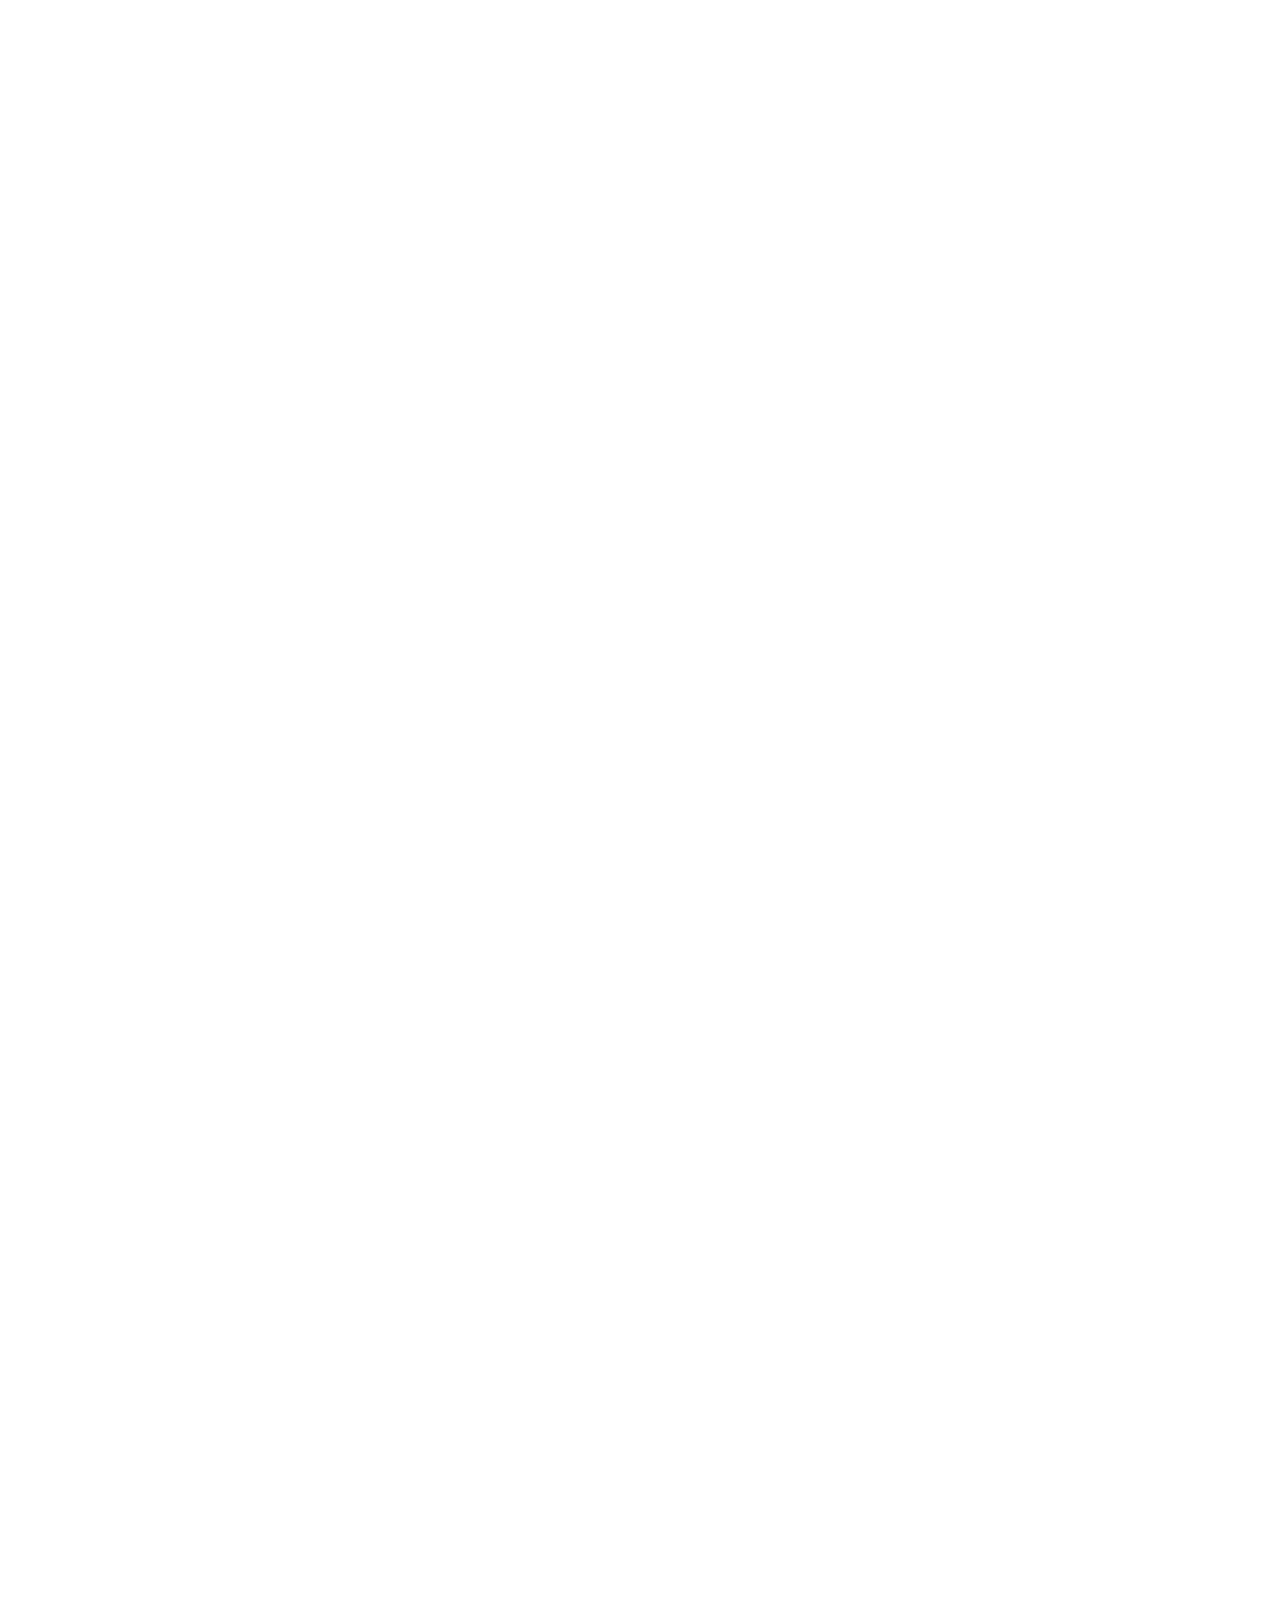
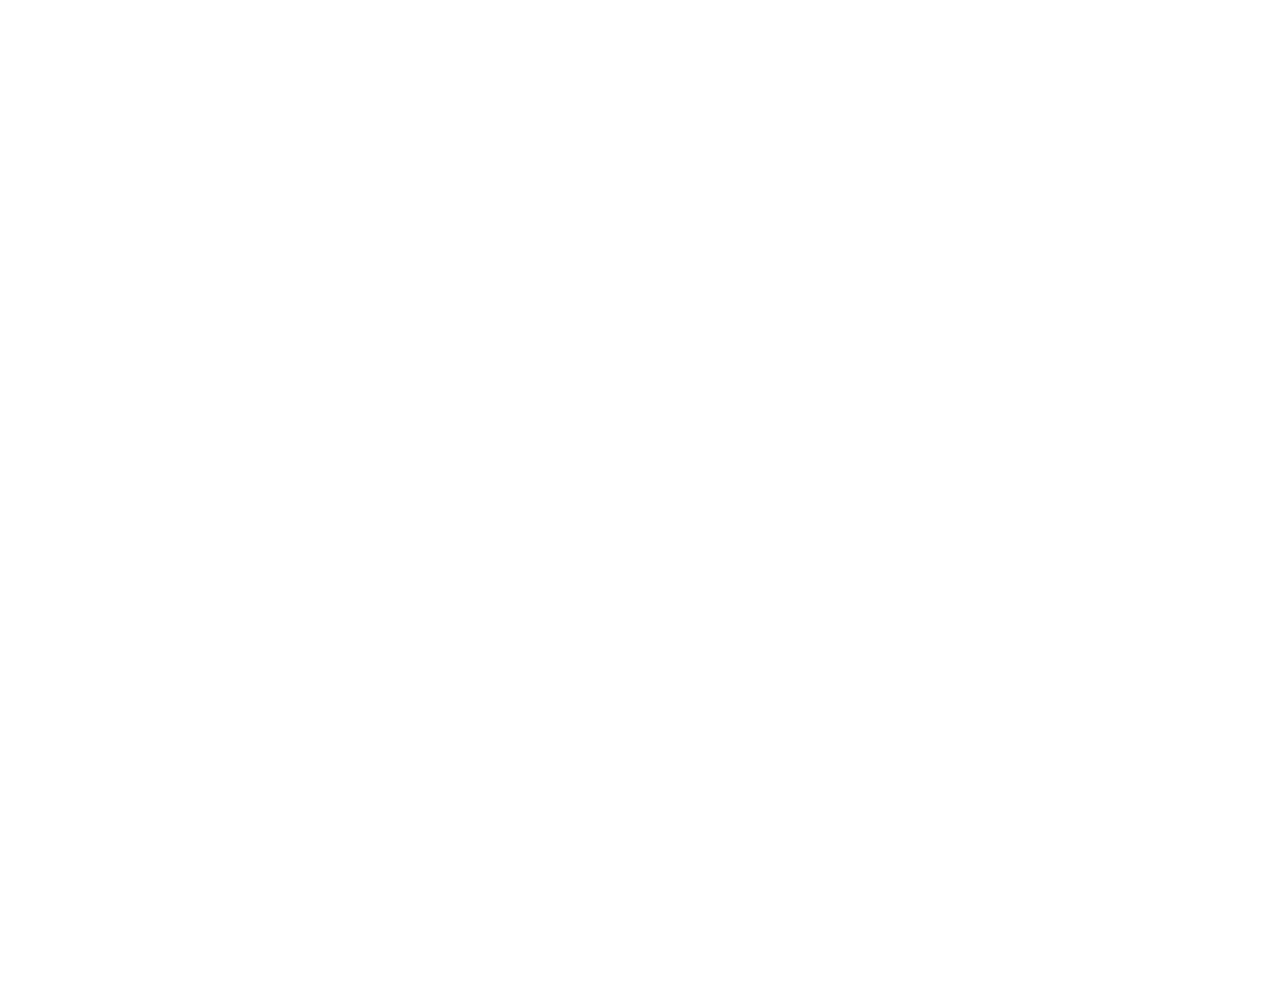
==== index.html @ 53364195 "v0.461" ====
<!DOCTYPE html>
<html id="html-tag" lang="en">
  <head>
    <meta charset="UTF-8" />
    <meta http-equiv="X-UA-Compatible" content="IE=edge" />
    <meta name="viewport" content="width=device-width, initial-scale=1.0" />
    <meta name="author" content="Luke" />
    <meta
      name="description"
      content="LukeCreated is a personal website that can impressed everyone and it is developed by Luke!"
    />
    <!-- includes Bootstrap 5.3.2 -->
    <link
      href="https://assets.lukecreated.com/helpers/bootstrap@5.3.2/bootstrap.min.css"
      rel="stylesheet"
    />
    <script src="https://assets.lukecreated.com/helpers/bootstrap@5.3.2/bootstrap.bundle.min.js"></script>
    <!-- Bootstrap color-modes JS file -->
    <script src="/asset/helpers/bootstrap5_color-modes.js"></script>
    <!-- Page title -->
    <title>LukeCreated - Home</title>
    <!-- includes custom styling -->
    <link href="/asset/helpers/basestyle.css" rel="stylesheet" />
    <!-- includes icons -->
    <svg xmlns="http://www.w3.org/2000/svg" style="display: none">
      <symbol
        id="yin-yang"
        viewBox="0 0 16 16"
        fill="currentColor"
        class="bi bi-yin-yang"
      >
        <path
          d="M9.167 4.5a1.167 1.167 0 1 1-2.334 0 1.167 1.167 0 0 1 2.334 0Z"
        />
        <path
          d="M8 0a8 8 0 1 0 0 16A8 8 0 0 0 8 0ZM1 8a7 7 0 0 1 7-7 3.5 3.5 0 1 1 0 7 3.5 3.5 0 1 0 0 7 7 7 0 0 1-7-7Zm7 4.667a1.167 1.167 0 1 1 0-2.334 1.167 1.167 0 0 1 0 2.334Z"
        />
      </symbol>
      <symbol id="sun-fill" viewBox="0 0 16 16">
        <path
          d="M8 12a4 4 0 1 0 0-8 4 4 0 0 0 0 8zM8 0a.5.5 0 0 1 .5.5v2a.5.5 0 0 1-1 0v-2A.5.5 0 0 1 8 0zm0 13a.5.5 0 0 1 .5.5v2a.5.5 0 0 1-1 0v-2A.5.5 0 0 1 8 13zm8-5a.5.5 0 0 1-.5.5h-2a.5.5 0 0 1 0-1h2a.5.5 0 0 1 .5.5zM3 8a.5.5 0 0 1-.5.5h-2a.5.5 0 0 1 0-1h2A.5.5 0 0 1 3 8zm10.657-5.657a.5.5 0 0 1 0 .707l-1.414 1.415a.5.5 0 1 1-.707-.708l1.414-1.414a.5.5 0 0 1 .707 0zm-9.193 9.193a.5.5 0 0 1 0 .707L3.05 13.657a.5.5 0 0 1-.707-.707l1.414-1.414a.5.5 0 0 1 .707 0zm9.193 2.121a.5.5 0 0 1-.707 0l-1.414-1.414a.5.5 0 0 1 .707-.707l1.414 1.414a.5.5 0 0 1 0 .707zM4.464 4.465a.5.5 0 0 1-.707 0L2.343 3.05a.5.5 0 1 1 .707-.707l1.414 1.414a.5.5 0 0 1 0 .708z"
        />
      </symbol>
      <symbol id="check2" viewBox="0 0 16 16">
        <path
          d="M13.854 3.646a.5.5 0 0 1 0 .708l-7 7a.5.5 0 0 1-.708 0l-3.5-3.5a.5.5 0 1 1 .708-.708L6.5 10.293l6.646-6.647a.5.5 0 0 1 .708 0z"
        ></path>
      </symbol>
      <symbol id="circle-half" viewBox="0 0 16 16">
        <path
          d="M8 15A7 7 0 1 0 8 1v14zm0 1A8 8 0 1 1 8 0a8 8 0 0 1 0 16z"
        ></path>
      </symbol>
      <symbol id="moon-stars-fill" viewBox="0 0 16 16">
        <path
          d="M6 .278a.768.768 0 0 1 .08.858 7.208 7.208 0 0 0-.878 3.46c0 4.021 3.278 7.277 7.318 7.277.527 0 1.04-.055 1.533-.16a.787.787 0 0 1 .81.316.733.733 0 0 1-.031.893A8.349 8.349 0 0 1 8.344 16C3.734 16 0 12.286 0 7.71 0 4.266 2.114 1.312 5.124.06A.752.752 0 0 1 6 .278z"
        ></path>
        <path
          d="M10.794 3.148a.217.217 0 0 1 .412 0l.387 1.162c.173.518.579.924 1.097 1.097l1.162.387a.217.217 0 0 1 0 .412l-1.162.387a1.734 1.734 0 0 0-1.097 1.097l-.387 1.162a.217.217 0 0 1-.412 0l-.387-1.162A1.734 1.734 0 0 0 9.31 6.593l-1.162-.387a.217.217 0 0 1 0-.412l1.162-.387a1.734 1.734 0 0 0 1.097-1.097l.387-1.162zM13.863.099a.145.145 0 0 1 .274 0l.258.774c.115.346.386.617.732.732l.774.258a.145.145 0 0 1 0 .274l-.774.258a1.156 1.156 0 0 0-.732.732l-.258.774a.145.145 0 0 1-.274 0l-.258-.774a1.156 1.156 0 0 0-.732-.732l-.774-.258a.145.145 0 0 1 0-.274l.774-.258c.346-.115.617-.386.732-.732L13.863.1z"
        ></path>
      </symbol>
    </svg>
    <!-- includes Sweetalert2 -->
    <script src="https://assets.lukecreated.com/helpers/SWA2@11.10.1/sweetalert2@11.js"></script>
    <!-- includes custom JS functions-->
    <script src="https://assets.lukecreated.com/helpers/lukecreated/personal-web/lukecreated@m0v0.46/lukecreated.js"></script>
  </head>
  <body
    id="whole-doc"
    onload="setLangView(`${getCookie('displayLang')}`), cookiesNotice()"
    style="visibility: hidden"
    class="mx-1 my-2"
  >
    <!-- Navbar -->
    <nav
      class="navbar navbar-expand-md py-3 border border-2 border-start-0 border-end-0 border-top-0 border-warning"
      aria-label="Offcanvas navbar large"
    >
      <div class="container-fluid">
        <a
          class="navbar-brand"
          href="/"
          data-bs-toggle="tooltip"
          data-bs-placement="bottom"
          data-bs-title="Click to go to Home"
          id="band"
          style="font-weight: bolder"
          >LukeCreated</a
        >
        <button
          class="navbar-toggler"
          type="button"
          data-bs-toggle="offcanvas"
          data-bs-target="#offcanvasNavbar2"
          aria-controls="offcanvasNavbar2"
          aria-label="Toggle navigation"
        >
          <span class="navbar-toggler-icon"> </span>
        </button>
        <div
          class="offcanvas offcanvas-top text"
          tabindex="-1"
          id="offcanvasNavbar2"
          aria-labelledby="offcanvasNavbar2Label"
          style="max-width: 100%; width: auto; height: 65%; max-height: 80%"
        >
          <div class="offcanvas-header">
            <h3
              class="offcanvas-title"
              id="offcanvasNavbar2Label"
              style="font-family: Krub, sans-serif; font-weight: bold"
            >
              LukeCreated
            </h3>
            <button
              type="button"
              class="btn-close"
              data-bs-dismiss="offcanvas"
              aria-label="Close"
            ></button>
          </div>
          <!-- offcanvas-body -->
          <div class="offcanvas-body justify-content-end" id="offcanvas-body">
            <ul class="navbar-nav justify-content-end pe-3" id="shortcuts">
              <li class="nav-item">
                <a class="nav-link active" aria-current="page" href="/"
                  ><th-con>หน้าหลัก</th-con><en-con>Home</en-con>
                  <zh-con>主页</zh-con>
                </a>
              </li>
              <li class="nav-item">
                <a class="nav-link" href="#About">
                  <th-con>เกี่ยวกับ/ติดต่อเรา</th-con
                  ><en-con>About/Contact</en-con>
                  <zh-con>关于/联系</zh-con>
                </a>
              </li>
              <li class="nav-item">
                <a
                  class="nav-link"
                  href="https://projects.lukecreated.com/myprojects"
                >
                  <th-con>โปรเจค(ผลงาน)</th-con><en-con>Projects</en-con>
                  <zh-con>项目</zh-con>
                </a>
              </li>
              <li class="nav-item">
                <a class="nav-link" href="https://sponsorme.lukecreated.com">
                  <th-con>สปอนเซอร์ผม</th-con><en-con>Sponsor me</en-con>
                  <zh-con>支持我</zh-con>
                </a>
              </li>
              <li class="nav-item dropdown">
                <button
                  class="nav-link dropdown-toggle"
                  role="button"
                  data-bs-toggle="dropdown"
                  aria-expanded="false"
                  id="navbar-dropdown"
                >
                  <th-con>อื่นๆ</th-con><en-con>More</en-con
                  ><zh-con>更多</zh-con>
                </button>
                <ul class="dropdown-menu">
                  <li>
                    <a
                      class="dropdown-item"
                      href="https://peaceful.lukecreated.com"
                      target="_blank"
                    >
                      <th-con>ทางแห่งความสงบสุข</th-con
                      ><en-con>Way to peaceful</en-con>
                      <zh-con>_?中文?_ 平靜之道/安寧之道 </zh-con>
                    </a>
                  </li>
                  <li>
                    <a
                      class="dropdown-item"
                      href="https://blogs.lukecreated.com"
                      target="_blank"
                      ><th-con>บล็อค</th-con><en-con>Blogs</en-con>
                      <zh-con>博文(博客)</zh-con>
                    </a>
                  </li>
                  <li>
                    <!-- myMoney -->
                    <a
                      class="dropdown-item"
                      href="/comingsoon.html"
                      target="_blank"
                    >
                      <th-con>ยังไม่พร้อมใช้งาน</th-con
                      ><en-con>Coming soon</en-con>
                      <zh-con>即将到来</zh-con>
                    </a>
                  </li>
                  <li>
                    <hr class="dropdown-divider" />
                  </li>
                  <li>
                    <a
                      class="dropdown-item"
                      href="https://devzone.lukecreated.com"
                      target="_blank"
                    >
                      <th-con>DevZone</th-con><en-con>DevZone</en-con>
                      <zh-con>_?中文?_ [DevZone]</zh-con>
                    </a>
                  </li>
                  <li>
                    <hr class="dropdown-divider" />
                  </li>
                  <li>
                    <a
                      class="dropdown-item"
                      href="https://christmas2022app.lukecreated.com"
                      target="_blank"
                    >
                      <th-con>Christmas 2022 app</th-con
                      ><en-con>Christmas 2022 app</en-con>
                      <zh-con>圣诞2022app</zh-con>
                    </a>
                  </li>
                </ul>
              </li>
              <hr class="divider" />
              <li id="monkeys" class="nav-item d-flex mx-2">
                <div class="nav-item dropdown">
                  <button
                    class="btn btn-sm btn-warning dropdown-toggle"
                    type="button"
                    data-bs-toggle="dropdown"
                    aria-expanded="false"
                    id="navbar-dropdown"
                  >
                    myMonkeys
                  </button>
                  <ul class="dropdown-menu">
                    <li>
                      <a
                        class="dropdown-item"
                        href="https://mymonkeys.lukecreated.com/login"
                        target="_blank"
                        ><th-con>เข้าสู่ระบบ myMonkeys</th-con
                        ><en-con>Login to myMonkeys</en-con>
                        <zh-con>登录 myMonkeys</zh-con></a
                      >
                    </li>
                    <li>
                      <a
                        class="dropdown-item"
                        href="https://mymonkeys.lukecreated.com/register"
                        target="_blank"
                        ><th-con>สมัครสมาชิก myMonkeys</th-con
                        ><en-con>Register myMonkeys</en-con>
                        <zh-con>免费注册 myMonkeys</zh-con></a
                      >
                    </li>
                    <hr class="dropdown-divider" />
                    <li>
                      <a
                        class="dropdown-item"
                        href="https://supermonkeys.lukecreated.com/login"
                        target="_blank"
                        ><th-con>เข้าสู่ระบบ superMonkeys</th-con
                        ><en-con>Login to superMonkeys</en-con>
                        <zh-con>登录 superMonkeys</zh-con></a
                      >
                    </li>
                  </ul>
                </div>
              </li>
              <hr class="divider" />
              <!-- Language-changer -->
              <li id="language-changer" class="nav-item d-flex mx-1">
                <!-- <button onclick="changeLangView()" class="btn btn-sm btn-success">
                  ไทย/EN/中文
                </button> -->
                <div class="dropdown">
                  <button
                    class="btn btn-sm btn-success dropdown-toggle"
                    type="button"
                    data-bs-toggle="dropdown"
                    aria-expanded="false"
                  >
                    <!-- ไทย/EN/中文 -->
                    <svg
                      xmlns="http://www.w3.org/2000/svg"
                      width="24"
                      height="24"
                      viewBox="0 0 24 24"
                      fill="none"
                      stroke="#e2a44a"
                      stroke-width="2"
                      stroke-linecap="round"
                      stroke-linejoin="round"
                    >
                      <circle cx="12" cy="12" r="10" />
                      <path d="M16.2 7.8l-2 6.3-6.4 2.1 2-6.3z" />
                    </svg>
                  </button>
                  <ul class="dropdown-menu">
                    <li>
                      <a class="dropdown-item" onclick="setLangView('th', true)"
                        >ไทย</a
                      >
                    </li>
                    <li>
                      <a class="dropdown-item" onclick="setLangView('en', true)"
                        >ENG</a
                      >
                    </li>
                    <li>
                      <a class="dropdown-item" onclick="setLangView('zh', true)"
                        >中文（简体）</a
                      >
                    </li>
                  </ul>
                </div>
              </li>
              <div class="mx-1 my-1"></div>
              <!-- theme-changer -->
              <li id="theme-changer" class="nav-item d-flex mx-1">
                <div class="dropdown bd-mode-toggle">
                  <button
                    class="btn btn-sm btn-info py-1 dropdown-toggle d-flex align-items-center"
                    id="bd-theme"
                    type="button"
                    aria-expanded="false"
                    data-bs-toggle="dropdown"
                    aria-label="Toggle theme (dark)"
                  >
                    <svg
                      class="bi my-1 theme-icon-active"
                      width="1em"
                      height="1em"
                    >
                      <use href="#moon-stars-fill"></use>
                    </svg>
                    <span class="visually-hidden" id="bd-theme-text"
                      >Toggle theme</span
                    >
                  </button>
                  <ul
                    class="dropdown-menu dropdown-menu-end shadow"
                    aria-labelledby="bd-theme-text"
                  >
                    <li>
                      <button
                        type="button"
                        class="dropdown-item d-flex align-items-center"
                        data-bs-theme-value="light"
                        aria-pressed="false"
                      >
                        <svg
                          class="bi me-2 opacity-50 theme-icon"
                          width="1em"
                          height="1em"
                        >
                          <use href="#sun-fill"></use>
                        </svg>
                        <th-con>ธีมสว่าง</th-con><en-con>Light</en-con
                        ><zh-con>白昼</zh-con>
                        <svg class="bi ms-auto d-none" width="1em" height="1em">
                          <use href="#yin-yang"></use>
                        </svg>
                      </button>
                    </li>
                    <li>
                      <button
                        type="button"
                        class="dropdown-item d-flex align-items-center active"
                        data-bs-theme-value="dark"
                        aria-pressed="true"
                      >
                        <svg
                          class="bi me-2 opacity-50 theme-icon"
                          width="1em"
                          height="1em"
                        >
                          <use href="#moon-stars-fill"></use>
                        </svg>
                        <th-con>ธีมมืด</th-con><en-con>Dark</en-con
                        ><zh-con>暗夜</zh-con>
                        <svg class="bi ms-auto d-none" width="1em" height="1em">
                          <use href="#yin-yang"></use>
                        </svg>
                      </button>
                    </li>
                    <li>
                      <button
                        type="button"
                        class="dropdown-item d-flex align-items-center"
                        data-bs-theme-value="auto"
                        aria-pressed="false"
                      >
                        <svg
                          class="bi me-2 opacity-50 theme-icon"
                          width="1em"
                          height="1em"
                        >
                          <use href="#yin-yang"></use>
                        </svg>
                        <th-con>ธีมอัตโนมัติ</th-con><en-con>Auto</en-con
                        ><zh-con>自动</zh-con>
                        <svg class="bi ms-auto d-none" width="1em" height="1em">
                          <use href="#yin-yang"></use>
                        </svg>
                      </button>
                    </li>
                  </ul>
                </div>
              </li>
              <div class="mx-1 my-1"></div>
              <!-- other setting -->
              <li class="nav-item d-flex mx-1" id="other-setting">
                <button
                  class="btn btn-sm btn-outline-secondary"
                  onclick="cookiesNotice(true)"
                >
                  <svg
                    xmlns="http://www.w3.org/2000/svg"
                    fill="currentColor"
                    class="bi bi-gear-fill mx-1 my-1"
                    viewBox="0 0 16 16"
                    width="1em"
                    height="1em"
                    id="gear"
                  >
                    <path
                      d="M9.405 1.05c-.413-1.4-2.397-1.4-2.81 0l-.1.34a1.464 1.464 0 0 1-2.105.872l-.31-.17c-1.283-.698-2.686.705-1.987 1.987l.169.311c.446.82.023 1.841-.872 2.105l-.34.1c-1.4.413-1.4 2.397 0 2.81l.34.1a1.464 1.464 0 0 1 .872 2.105l-.17.31c-.698 1.283.705 2.686 1.987 1.987l.311-.169a1.464 1.464 0 0 1 2.105.872l.1.34c.413 1.4 2.397 1.4 2.81 0l.1-.34a1.464 1.464 0 0 1 2.105-.872l.31.17c1.283.698 2.686-.705 1.987-1.987l-.169-.311a1.464 1.464 0 0 1 .872-2.105l.34-.1c1.4-.413 1.4-2.397 0-2.81l-.34-.1a1.464 1.464 0 0 1-.872-2.105l.17-.31c.698-1.283-.705-2.686-1.987-1.987l-.311.169a1.464 1.464 0 0 1-2.105-.872l-.1-.34zM8 10.93a2.929 2.929 0 1 1 0-5.86 2.929 2.929 0 0 1 0 5.858z"
                    />
                  </svg>
                </button>
              </li>
            </ul>
          </div>
        </div>
      </div>
    </nav>
    <header class="mx-2 my-2">
      <div
        id="carouselCaptions"
        class="carousel slide carousel-fade"
        data-bs-ride="carousel"
      >
        <div class="carousel-indicators">
          <button
            type="button"
            data-bs-target="#carouselCaptions"
            data-bs-slide-to="0"
            class="active"
            aria-current="true"
            aria-label="Slide 1"
          ></button>
          <button
            type="button"
            data-bs-target="#carouselCaptions"
            data-bs-slide-to="1"
            aria-label="Slide 2"
          ></button>
        </div>
        <div class="carousel-inner">
          <div class="carousel-item active">
            <img
              src="https://assets.lukecreated.com/images/self.luke/luke-at-worldpeacevally-1mb.png"
              alt="picOfLukeAtWorldPeaceValley"
              style="background-size: cover"
            />
            <div class="carousel-caption text-start">
              <h1 style="color: black">
                <span
                  style="
                    /* color: #05ffd9; */
                    color: gold;
                    font-weight: bold;
                    font-style: italic;
                    font-size: larger;
                  "
                >
                  LukeCreated</span
                >
              </h1>
              <p style="color: whitesmoke; font-weight: bolder">
                <th-con
                  >ยินดีต้อนรับสู่ "LukeCreated"
                  <span style="color: black">|</span>
                  <span style="color: blue"
                    >เว็ปไซต์ส่วนตัวที่ทุกคนประทับใจ</span
                  ></th-con
                >
                <en-con
                  >Welcome to "LukeCreated" <span style="color: black">|</span>
                  <span style="color: blue"
                    >Personal website that everyone impressed!</span
                  ></en-con
                >
                <zh-con
                  >欢迎到 “LukeCreated” <span style="color: black">|</span>
                  <span style="color: blue"
                    >让大家印象深刻的个人网页!</span
                  ></zh-con
                >
              </p>
            </div>
          </div>
          <div class="carousel-item">
            <img
              src="https://assets.lukecreated.com/images/self.luke/luke-on-vc-grad-1mb.jpeg"
              class="d-block w-100"
              alt="picOfLukeInTaichungTaiwan"
            />

            <div class="carousel-caption">
              <h1 id="carousel-caption-job" class="p-2">
                <span style="font-weight: bold; color: red">
                  Full Stack Developer<br />Desktop & Mobile Application
                  Developer
                </span>
              </h1>
              <span style="font-weight: bold">
                <th-con style="font-size: normal"
                  >กิตติพิชญ์ เอี่ยมพรสิน (Luke)</th-con
                ><en-con>Kittipich "Luke" Aiumbhornsin</en-con
                ><zh-con>倪耿釗（Luke）</zh-con>
              </span>
            </div>
          </div>
        </div>
        <button
          class="carousel-control-prev"
          type="button"
          data-bs-target="#carouselCaptions"
          data-bs-slide="prev"
        >
          <span class="carousel-control-prev-icon" aria-hidden="true"></span>
          <span class="visually-hidden">Previous</span>
        </button>
        <button
          class="carousel-control-next"
          type="button"
          data-bs-target="#carouselCaptions"
          data-bs-slide="next"
        >
          <span class="carousel-control-next-icon" aria-hidden="true"></span>
          <span class="visually-hidden">Next</span>
        </button>
      </div>
      <h2
        class="my-3 mx-2"
        style="color: black or white; font-weight: bold"
        align="center"
      >
        <th-con>ก่อตั้ง มีนาคม ๒๕๖๖</th-con><en-con>EST. March, 2023</en-con
        ><zh-con>东部时间2023年3月</zh-con>
      </h2>
      <hr class="my-1 mx-5 px-3 border border-5 border-success rounded-top-0" />
      <hr />
    </header>

    <main id="body" class="my-2 mx-2">
      <div id="About" class="my-1 mx-1">
        <h1 align="center" style="color: goldenrod; font-size: 3rem">
          <th-con>เกี่ยวกับ & ติดต่อเรา</th-con>
          <en-con>About me & Contact me</en-con>
          <zh-con>关于我 & 联系</zh-con>
        </h1>
        <div class="mx-1 py-2 my-1 px-3 p-3" align="center">
          <th-con
            >สวัสดีครับทุกท่าน ผมชื่อ Luke (อ่านว่า"ลุค") เป็น Full Stack
            Developer, Desktop & Mobile Application Developer
            อีกทั้งเป็นผู้ก่อตั้งและพัฒนาเว็ปไซต์นี้ครับ ยินดีต้อนรับสู่
            <span class="text-primary" style="font-weight: bold"
              >"LukeCreated"</span
            >
            เว็ปไซต์ส่วนตัวของผมครับ
          </th-con>
          <en-con
            >Hello guys, I am Full Stack Developer and Desktop & Mobile
            Application Developer, and this website,
            <span class="text-primary" style="font-weight: bold"
              >"LukeCreated"</span
            >
            founder and developer whose name is Luke! Welcome to my personal
            website,
            <span class="text-primary" style="font-weight: bold"
              >"LukeCreated"</span
            >, it is founded in May 2023.</en-con
          >
          <zh-con
            >大家好，我是耿釗（Luke）。我是 Full Stack Developer and Desktop &
            Mobile Application Developer，以及是这个网站,
            <span class="text-primary" style="font-weight: bold"
              >"LukeCreated"</span
            >
            的创始人和开发者，我的名字叫Luke！欢迎来到我的个人网站
            <span class="text-primary" style="font-weight: bold"
              >"LukeCreated"</span
            >，它成立于2023年3月。</zh-con
          >
        </div>
        <div id="info" class="my-1 mx-1 p-4">
          <u
            ><h2 align="start" style="font-weight: bold">
              <th-con>ข้อมูลส่วนบุคคล</th-con><en-con>Info</en-con
              ><zh-con>个人信息</zh-con>
            </h2></u
          >
          <ul>
            <li>
              <th-con>จาก: กรุงเทพมหานคร ราชอาณาจักรไทย</th-con
              ><en-con>Based in: Bangkok, Thailand</en-con
              ><zh-con>来自：曼谷，泰王国 (泰兰德)</zh-con>
            </li>
            <li>
              <th-con
                >กำลังศึกษาที่: คณะเทคโนโลยีสารสนเทศและการสื่อสาร (ICT)
                มหาวิทยาลัยมหิดล</th-con
              ><en-con
                >Studying at: Faculty of Information and Communication
                Technology (ICT), Mahidol University</en-con
              ><zh-con>就读于：玛希隆大学信息与通讯技术学院 (ICT)</zh-con>
            </li>
            <li>
              <th-con>เอก: Computer Science</th-con
              ><en-con>Major: Computer Science</en-con
              ><zh-con>专业：计算机「資訊工程系」</zh-con>
            </li>
            <li>
              <th-con>คาดว่าจะจบการศึกษาในปี: พศ.๒๕๖๘</th-con
              ><en-con>Expected graduation year: Early 2025</en-con
              ><zh-con>预计毕业年份： 2025</zh-con>
            </li>
            <li>
              email: contact@lukecreated.com &ensp;
              <a
                type="button"
                class="btn btn-primary"
                href="mailto:contact@lukecreated.com"
                target="_blank"
                ><th-con>ส่งอีเมล์ทันที</th-con><en-con>Email him now</en-con
                ><zh-con>现在就邮他</zh-con></a
              >
            </li>
          </ul>
        </div>
        <div id="skills" class="my-1 py-2 p-4">
          <u
            ><h2 align="start" style="font-weight: bold">
              <th-con>ความสามารถ</th-con><en-con>Skills</en-con
              ><zh-con>技能点</zh-con>
            </h2></u
          >
          <div id="skills-bars" class="col-8 px-3 py-1">
            <th-con>ความสามารถทางภาษาจีน:</th-con
            ><en-con>Mandarin fluentness:</en-con
            ><zh-con>普通话流利度 (汉语):</zh-con>
            <div
              class="progress my-2"
              role="progressbar"
              aria-label="mandarin-skills"
              aria-valuenow="50"
              aria-valuemin="0"
              aria-valuemax="100"
            >
              <div
                class="progress-bar progress-bar-striped progress-bar-animated bg-warning"
                style="width: 50%"
              >
                50/100
              </div>
            </div>
            <th-con>ความสามารถทางภาษาอังกฤษ:</th-con
            ><en-con>English fluentness:</en-con><zh-con>英语流利度:</zh-con>
            <div
              class="progress my-2"
              role="progressbar"
              aria-label="english-skills"
              aria-valuenow="80"
              aria-valuemin="0"
              aria-valuemax="100"
            >
              <div
                class="progress-bar progress-bar-striped progress-bar-animated bg-info"
                style="width: 80%"
              >
                80/100
              </div>
            </div>
            <th-con>ความสามารถทางภาษาไทย:</th-con
            ><en-con>Thai fluentness:</en-con><zh-con>泰语流利度:</zh-con>
            <div
              class="progress my-2"
              role="progressbar"
              aria-label="thai-skills"
              aria-valuenow="100"
              aria-valuemin="0"
              aria-valuemax="100"
            >
              <div
                class="progress-bar progress-bar-striped progress-bar-animated bg-success"
                style="width: 100%"
              >
                Native
              </div>
            </div>
          </div>
          <ul>
            <li>Coding in: Python, JS, HTML&CSS, SQL</li>
            <li>Framework: Flask, Express.js</li>
            <!-- <li>[None]</li> -->
          </ul>
        </div>
        <div id="others" class="my-1 py-2 mx-1 p-4">
          <u
            ><h2 align="start" style="font-weight: bold">
              <th-con>อื่นๆ</th-con><en-con>Others</en-con><zh-con>其它</zh-con>
            </h2></u
          >
          <ul class="px-3" style="list-style: none">
            <li>
              <a
                href="https://github.com/ngzh-luke"
                target="_blank"
                type="button"
                class="btn btn-info"
                >Github</a
              >
              &ensp; &ensp; &ensp;
              <a
                href="https://github.com/ngzh-luke/self-lukecreated"
                target="_blank"
                type="button"
                class="btn btn-success"
                >Source Code</a
              >
            </li>
            <!-- &ensp; &ensp; &ensp; -->
            <br />
            <li>
              <a
                href="https://github.com/ngzh-luke/self-lukecreated/blob/main/changelog.md"
                target="_blank"
                type="button"
                class="btn btn-warning"
                >Change log</a
              >
            </li>
          </ul>
          <p class="px-3">
            Bugs report: bugsreport@lukecreated.com &ensp;
            <a
              href="mailto:bugsreport@lukecreated.com"
              target="_blank"
              type="button"
              class="btn btn-danger"
              >Report now</a
            >
          </p>
          <p class="px-3 text-primary">
            <span style="font-weight: bold"
              >©Kittipich "Luke" Aiumbhornsin with MIT license: &ensp;
              <a class="btn btn-secondary" href="./LICENSE.md" target="_blank"
                >License details</a
              ></span
            >
          </p>
          <p class="px-3">
            <th-con
              >ขอขอบคุณ
              <span class="text-info" style="font-weight: bold"
                >猴国外交大臣</span
              >
              <small>(ขุนนางใหญ่ว่าการกิจการต่างประเทศแห่งอาณาจักรวานร)</small>
              ที่ช่วยเขียนภาษาจีนให้นะครับ</th-con
            ><en-con
              >Thank you
              <span class="text-info" style="font-weight: bold"
                >猴国外交大臣</span
              >
              <small>(A cheif of Foreign Affairs of Kingdom of Monkey)</small>
              for your help in writing in Mandarin!</en-con
            ><zh-con
              >谢谢<span class="text-info" style="font-weight: bold"
                >猴国外交大臣</span
              >帮我写中文！</zh-con
            >
            <th-con
              >ขอขอบคุณ
              <span class="text-info" style="font-weight: bold">ทุกท่าน</span>
              สำหรับการสนับสนุนครับ</th-con
            ><en-con
              >Thank you
              <span class="text-info" style="font-weight: bold">everyone</span>
              for your support!</en-con
            ><zh-con
              >谢谢<span class="text-info" style="font-weight: bold">大家</span
              >的支持！</zh-con
            >
          </p>
        </div>
      </div>
    </main>
    <div id="thanks" align="center" class="my-1 px-1 py-1">
      <p style="color: goldenrod; font-weight: bold">
        <u>
          <th-con>* ขอบคุณที่เยี่ยมชมครับ *</th-con
          ><en-con>* Thank you for visiting! *</en-con
          ><zh-con>* 感谢观看 *</zh-con></u
        >
      </p>
    </div>
    <hr class="py-2 my-2" />
    <!-- stamping below footer -->
    <div align="center" class="mb-4 pb-4" id="mark-version">
      <u style="color: royalblue"
        ><small class="mx-1">[mark:0 | version:0.461]</small></u
      >
      <br />
    </div>
    <!-- Footer -->
    <footer class="px-1 py-1 bg-info fixed-bottom" align="center" id="footer">
      <small style="color: black; font-weight: bold"
        >©Kittipich "Luke" Aiumbhornsin with
        <a
          class="link-danger"
          target="_blank"
          href="https://github.com/ngzh-luke/self-lukecreated/blob/main/LICENSE.md"
        >
          MIT license</a
        ></small
      >
      <!-- <span style="font-weight: bold">App Info</span><br /> -->
    </footer>
    <!-- Cookies notice -->
    <div class="fixed-bottom mx-2 my-5" align="right">
      <div class="toast-container sticky-bottom" id="cookies-notice">
        <div
          class="toast align-items-center align-self-center"
          role="alert"
          aria-live="assertive"
          aria-atomic="true"
          data-bs-autohide="false"
          id="cookiesNotice"
        >
          <div class="toast-header">
            <svg
              class="bi me-2 opacity-50 theme-icon"
              width="1em"
              height="1em"
              style="color: rgb(196, 46, 176)"
            >
              <use href="#gear"></use>
            </svg>
            <strong class="me-auto" style="color: green; font-weight: bold">
              <en-con>Cookies Notice</en-con><zh-con>Cookies 声明</zh-con
              ><th-con>แจ้งการใช้ Cookies</th-con></strong
            >
            <small style="color: red; font-weight: 600"
              ><th-con>สำคัญ</th-con><en-con>Important!</en-con
              ><zh-con>重要！</zh-con></small
            >
            <button
              type="button"
              class="btn-close"
              data-bs-dismiss="toast"
              aria-label="Close"
              disabled
            ></button>
          </div>
          <div class="toast-body" align="center">
            <en-con
              >We use necessary cookies and relavant technology only (i.e.
              language, theme, etc.) and can't be disabled. By using this
              website, you agree to let us use cookies and relavant
              technology.</en-con
            >
            <zh-con
              >我们仅使用必要的cookies和相关技术（如语言、主题等），且无法禁用。继续使用本网站即表示您同意我们使用cookies和相关技术。</zh-con
            >
            <th-con
              >เราใช้cookiesและเทคโนโลยีที่คล้ายกันที่จำเป็นเท่านั้น (เช่น ภาษา
              ธีมและอื่นๆ) ทั้งนี้ท่านไม่สามารถปิดการใช้งานได้
              โดยการใช้งานเว็ปไซต์นี้ต่อไปเป็นการยินยอมให้เราใช้cookiesและเทคโนโลยีที่คล้ายกัน</th-con
            >

            <div class="mt-2 pt-2 border-top">
              <button
                type="button"
                class="btn btn-primary btn-sm"
                data-bs-dismiss="toast"
              >
                <th-con>รับทราบ</th-con><en-con>Acknowledge</en-con
                ><zh-con>知道了</zh-con>
              </button>
            </div>
          </div>
        </div>
      </div>
    </div>
  </body>
</html>
---- asset/helpers/basestyle.css ----
/* styling sheet */

/* include custom fonts */
@import url("https://fonts.googleapis.com/css2?family=Krub:ital,wght@0,300;0,400;0,700;1,300;1,400;1,700&family=Noto+Serif+SC:wght@200;400;700&family=Noto+Serif+TC:wght@200;400;700&display=swap");
body {
  font-family: "Krub", "Noto Serif SC", "Noto Serif TC", sans-serif, serif;
}
#navbar-dropdown.dropdown-toggle::after {
  /* remove dropdown button for navbar */
  content: none;
}
img {
  width: 100%;
  height: 100% !important;
  object-fit: cover;
}
/* when on mobile */
@media (max-width: 768px) {
  .carousel-caption th-con,
  .carousel-caption en-con {
    font-size: small;
  }
  .carousel-caption zh-con {
    font-size: smaller;
  }
  .carousel-caption p {
    /* color: orangered; */
    color: white;
    font-weight: bold;
  }
  .carousel-caption h1#carousel-caption-name {
    fill: none;
    --bs-bg-opacity: 0; /* remove highlight when on mobile  */
  }
}
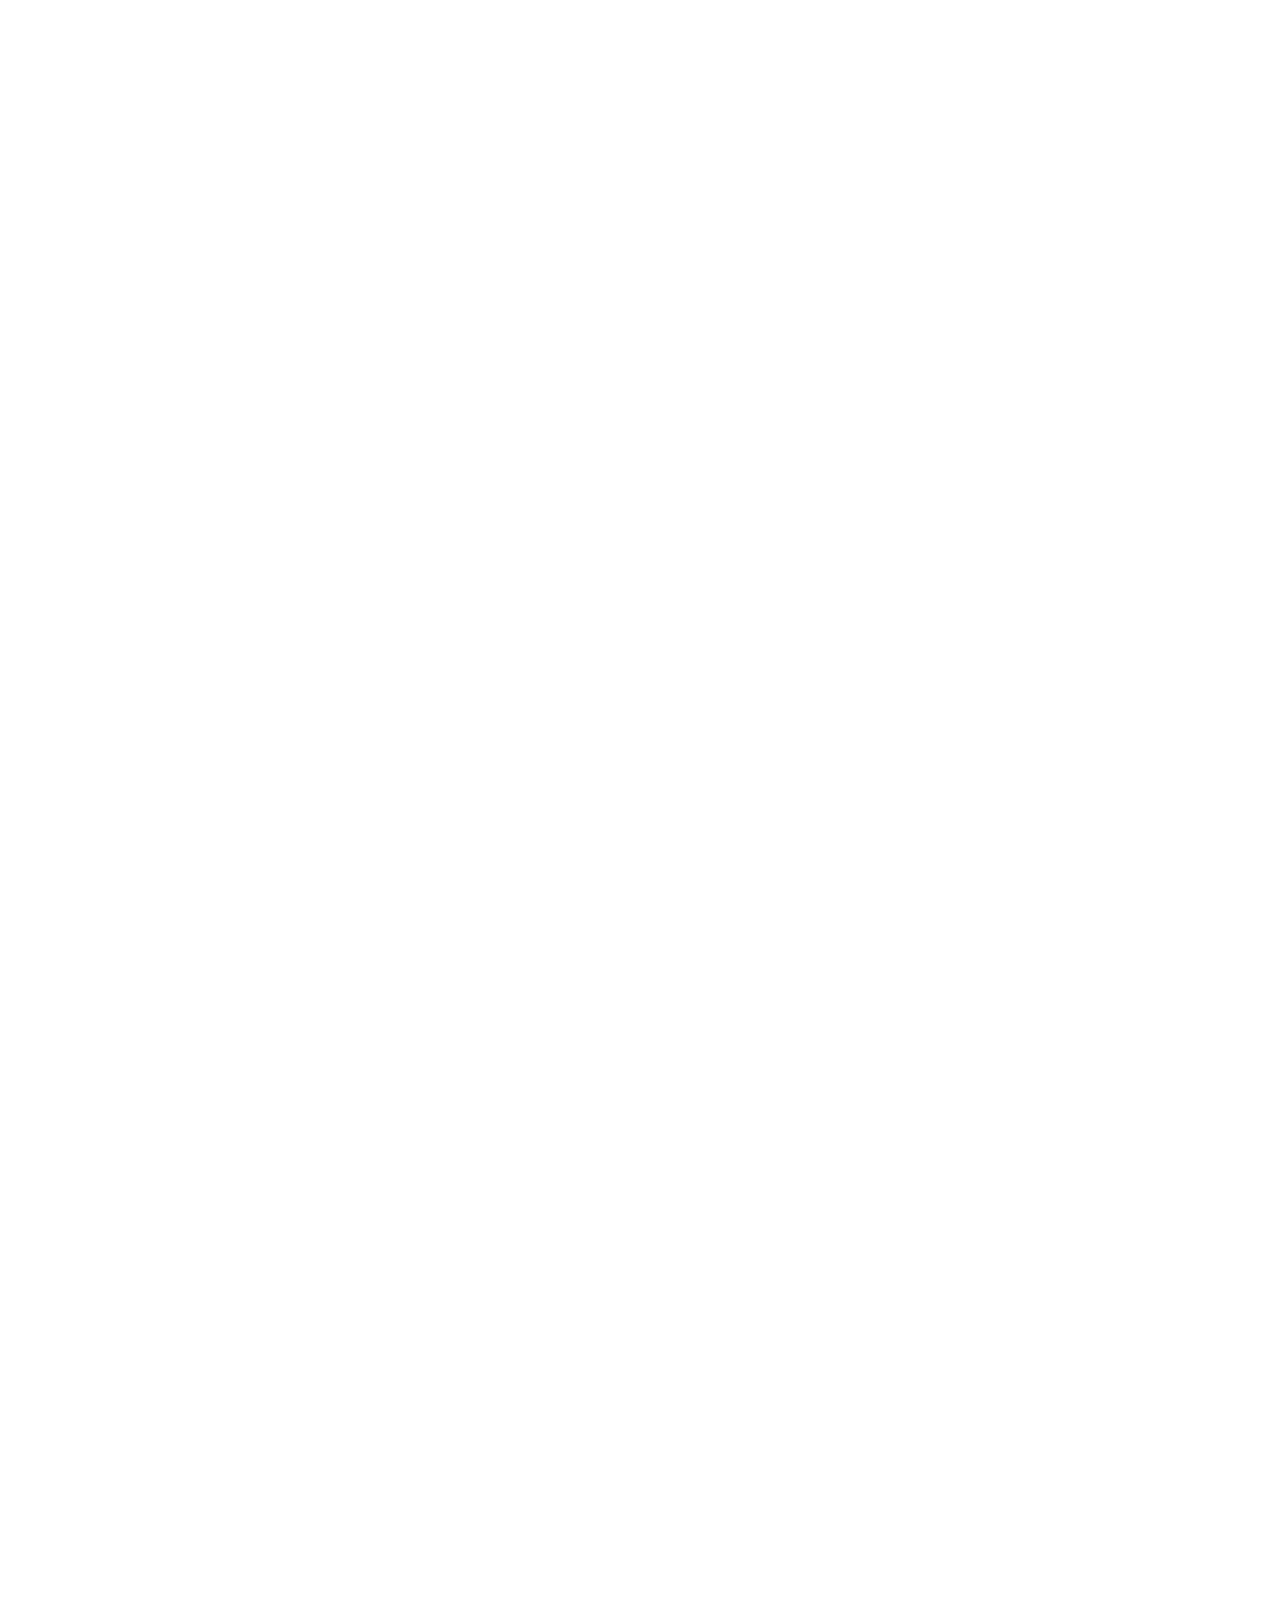
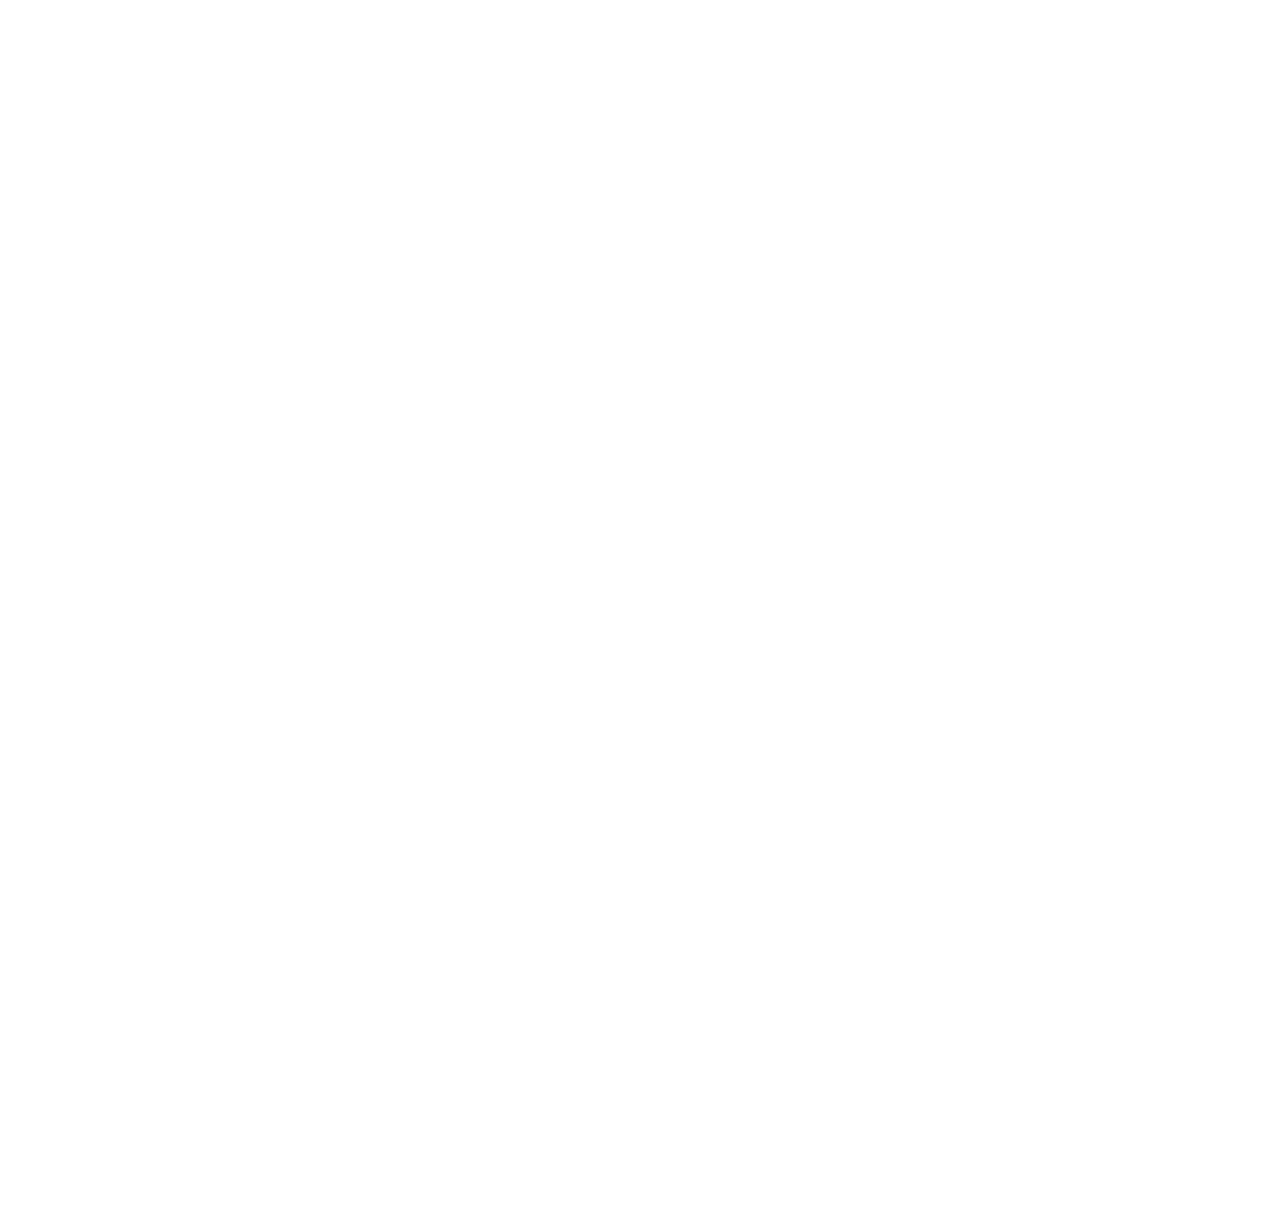
==== commit 2b590369: "v0.472" ====
--- a/index.html
+++ b/index.html
@@ -22,7 +22,7 @@
     <!-- includes custom styling -->
     <link href="/asset/helpers/basestyle.css" rel="stylesheet" />
     <!-- includes icons -->
-    <svg xmlns="http://www.w3.org/2000/svg" style="display: none">
+    <svg xmlns="https://www.w3.org/2000/svg" style="display: none">
       <symbol
         id="yin-yang"
         viewBox="0 0 16 16"
@@ -73,8 +73,10 @@
   >
     <!-- Navbar -->
     <nav
-      class="navbar navbar-expand-md py-3 border border-2 border-start-0 border-end-0 border-top-0 border-warning"
+      class="navbar navbar-expand-md py-3 fixed-top border border-2 border-start-0 border-end-0 border-top-0 border-warning"
       aria-label="Offcanvas navbar large"
+      id="nvb"
+      style="background-color: antiquewhite"
     >
       <div class="container-fluid">
         <a
@@ -84,7 +86,7 @@
           data-bs-placement="bottom"
           data-bs-title="Click to go to Home"
           id="band"
-          style="font-weight: bolder"
+          style="font-weight: bolder; color: navy"
           >LukeCreated</a
         >
         <button
@@ -94,6 +96,7 @@
           data-bs-target="#offcanvasNavbar2"
           aria-controls="offcanvasNavbar2"
           aria-label="Toggle navigation"
+          style="background-color: skyblue"
         >
           <span class="navbar-toggler-icon"> </span>
         </button>
@@ -285,7 +288,7 @@
                   >
                     <!-- ไทย/EN/中文 -->
                     <svg
-                      xmlns="http://www.w3.org/2000/svg"
+                      xmlns="https://www.w3.org/2000/svg"
                       width="24"
                       height="24"
                       viewBox="0 0 24 24"
@@ -419,7 +422,7 @@
                   onclick="cookiesNotice(true)"
                 >
                   <svg
-                    xmlns="http://www.w3.org/2000/svg"
+                    xmlns="https://www.w3.org/2000/svg"
                     fill="currentColor"
                     class="bi bi-gear-fill mx-1 my-1"
                     viewBox="0 0 16 16"
@@ -438,6 +441,9 @@
         </div>
       </div>
     </nav>
+    <br />
+    <hr class="mb-1 pd-2" />
+    <br />
     <header class="mx-2 my-2">
       <div
         id="carouselCaptions"
@@ -481,27 +487,6 @@
                   LukeCreated</span
                 >
               </h1>
-              <p style="color: whitesmoke; font-weight: bolder">
-                <th-con
-                  >ยินดีต้อนรับสู่ "LukeCreated"
-                  <span style="color: black">|</span>
-                  <span style="color: blue"
-                    >เว็ปไซต์ส่วนตัวที่ทุกคนประทับใจ</span
-                  ></th-con
-                >
-                <en-con
-                  >Welcome to "LukeCreated" <span style="color: black">|</span>
-                  <span style="color: blue"
-                    >Personal website that everyone impressed!</span
-                  ></en-con
-                >
-                <zh-con
-                  >欢迎到 “LukeCreated” <span style="color: black">|</span>
-                  <span style="color: blue"
-                    >让大家印象深刻的个人网页!</span
-                  ></zh-con
-                >
-              </p>
             </div>
           </div>
           <div class="carousel-item">
@@ -512,16 +497,9 @@
             />
 
             <div class="carousel-caption">
-              <h1 id="carousel-caption-job" class="p-2">
-                <span style="font-weight: bold; color: red">
-                  Full Stack Developer<br />Desktop & Mobile Application
-                  Developer
-                </span>
-              </h1>
-              <span style="font-weight: bold">
-                <th-con style="font-size: normal"
-                  >กิตติพิชญ์ เอี่ยมพรสิน (Luke)</th-con
-                ><en-con>Kittipich "Luke" Aiumbhornsin</en-con
+              <span style="font-weight: bolder; color: navy">
+                <th-con style="font-size: normal">กิตติพิชญ์ (Luke)</th-con
+                ><en-con>Kittipich (Luke)</en-con
                 ><zh-con>倪耿釗（Luke）</zh-con>
               </span>
             </div>
@@ -554,6 +532,34 @@
         <th-con>ก่อตั้ง มีนาคม ๒๕๖๖</th-con><en-con>EST. March, 2023</en-con
         ><zh-con>东部时间2023年3月</zh-con>
       </h2>
+      <div align="center">
+        <h3 class="p-2">
+          <span style="font-weight: bold; color: red">
+            Full Stack Developer<br />Desktop & Mobile Application Developer
+          </span>
+        </h3>
+        <h5 style="color: darkcyan; font-weight: bolder">
+          <th-con
+            >ยินดีต้อนรับสู่ "LukeCreated"
+            <span style="color: black">|</span>
+            <span style="color: rgb(120, 113, 238)"
+              >เว็ปไซต์ส่วนตัวที่ทุกคนประทับใจ</span
+            ></th-con
+          >
+          <en-con
+            >Welcome to "LukeCreated" <span style="color: black">|</span>
+            <span style="color: rgb(120, 113, 238)"
+              >Personal website that everyone impressed!</span
+            ></en-con
+          >
+          <zh-con
+            >欢迎到 “LukeCreated” <span style="color: black">|</span>
+            <span style="color: rgb(120, 113, 238)"
+              >让大家印象深刻的个人网页!</span
+            ></zh-con
+          >
+        </h5>
+      </div>
       <hr class="my-1 mx-5 px-3 border border-5 border-success rounded-top-0" />
       <hr />
     </header>
@@ -567,8 +573,8 @@
         </h1>
         <div class="mx-1 py-2 my-1 px-3 p-3" align="center">
           <th-con
-            >สวัสดีครับทุกท่าน ผมชื่อ Luke (อ่านว่า"ลุค") เป็น Full Stack
-            Developer, Desktop & Mobile Application Developer
+            >สวัสดีครับทุกท่าน ผมชื่อลุค (Luke) เป็น Full Stack Developer,
+            Desktop & Mobile Application Developer
             อีกทั้งเป็นผู้ก่อตั้งและพัฒนาเว็ปไซต์นี้ครับ ยินดีต้อนรับสู่
             <span class="text-primary" style="font-weight: bold"
               >"LukeCreated"</span
@@ -607,6 +613,11 @@
             </h2></u
           >
           <ul>
+            <li>
+              <th-con>ชื่อ: กิตติพิชญ์ <br />ชื่อเล่น: กานต์/ลุค (Luke)</th-con
+              ><en-con>Name: Kittipich <br />Nickname: Luke</en-con
+              ><zh-con>名字：倪耿釗 <br />小名：鲁柯（Luke）</zh-con>
+            </li>
             <li>
               <th-con>จาก: กรุงเทพมหานคร ราชอาณาจักรไทย</th-con
               ><en-con>Based in: Bangkok, Thailand</en-con
@@ -812,12 +823,13 @@
     </div>
     <hr class="py-2 my-2" />
     <!-- stamping below footer -->
-    <div align="center" class="mb-4 pb-4" id="mark-version">
+    <div align="center" class="mb-4 pb-2" id="mark-version">
       <u style="color: royalblue"
-        ><small class="mx-1">[mark:0 | version:0.461]</small></u
+        ><small class="mx-1">[mark:0 | version:0.472]</small></u
       >
       <br />
     </div>
+    <hr class="py-2 my-2" />
     <!-- Footer -->
     <footer class="px-1 py-1 bg-info fixed-bottom" align="center" id="footer">
       <small style="color: black; font-weight: bold"
--- a/asset/helpers/basestyle.css
+++ b/asset/helpers/basestyle.css
@@ -1,9 +1,40 @@
 /* styling sheet */
 
 /* include custom fonts */
-@import url("https://fonts.googleapis.com/css2?family=Krub:ital,wght@0,300;0,400;0,700;1,300;1,400;1,700&family=Noto+Serif+SC:wght@200;400;700&family=Noto+Serif+TC:wght@200;400;700&display=swap");
+/* @import url("https://fonts.googleapis.com/css2?family=Krub:ital,wght@0,300;0,400;0,700;1,300;1,400;1,700&family=Noto+Serif+SC:wght@200;400;700&family=Noto+Serif+TC:wght@200;400;700&display=swap"); */
+
+@font-face {
+  font-family: "Krub";
+  src: url("https://assets.lukecreated.com/helpers/fonts/Krub/Krub-Regular.ttf")
+      format("ttf"),
+    url("https://assets.lukecreated.com/helpers/fonts/Krub/Krub-Bold.ttf")
+      format("ttf"),
+    url("https://assets.lukecreated.com/helpers/fonts/Krub/Krub-BoldItalic.ttf")
+      format("ttf"),
+    url("https://assets.lukecreated.com/helpers/fonts/Krub/Krub-ExtraLight.ttf")
+      format("ttf"),
+    url("https://assets.lukecreated.com/helpers/fonts/Krub/Krub-ExtraLightItalic.ttf")
+      format("ttf"),
+    url("https://assets.lukecreated.com/helpers/fonts/Krub/Krub-Italic.ttf")
+      format("ttf"),
+    url("https://assets.lukecreated.com/helpers/fonts/Krub/Krub-Light.ttf")
+      format("ttf"),
+    url("https://assets.lukecreated.com/helpers/fonts/Krub/Krub-LightItalic.ttf")
+      format("ttf"),
+    url("https://assets.lukecreated.com/helpers/fonts/Krub/Krub-Medium.ttf")
+      format("ttf"),
+    url("https://assets.lukecreated.com/helpers/fonts/Krub/Krub-MediumItalic.ttf")
+      format("ttf"),
+    url("https://assets.lukecreated.com/helpers/fonts/Krub/Krub-SemiBold.ttf")
+      format("ttf"),
+    url("https://assets.lukecreated.com/helpers/fonts/Krub/Krub-SemiBoldItalic.ttf")
+      format("ttf");
+  font-weight: normal, bold, light, medium;
+  font-style: normal, italic;
+}
+
 body {
-  font-family: "Krub", "Noto Serif SC", "Noto Serif TC", sans-serif, serif;
+  font-family: "Krub", sans-serif, serif;
 }
 #navbar-dropdown.dropdown-toggle::after {
   /* remove dropdown button for navbar */
@@ -14,6 +45,16 @@
   height: 100% !important;
   object-fit: cover;
 }
+/* .carousel-caption h1#carousel-caption-job span {
+  color: #121283dc;
+  color: red;
+} */
+
+#nvb {
+  background-color: antiquewhite;
+  margin-bottom: 15%;
+}
+
 /* when on mobile */
 @media (max-width: 768px) {
   .carousel-caption th-con,
@@ -28,8 +69,13 @@
     color: white;
     font-weight: bold;
   }
-  .carousel-caption h1#carousel-caption-name {
+  .carousel-caption h1#carousel-caption-job {
     fill: none;
     --bs-bg-opacity: 0; /* remove highlight when on mobile  */
+    font-size: medium;
   }
+  /* .carousel-caption h1#carousel-caption-job span {
+    color: rgb(72, 221, 172);
+    /* color: lightcyan; */
+  /* color: red; }*/
 }
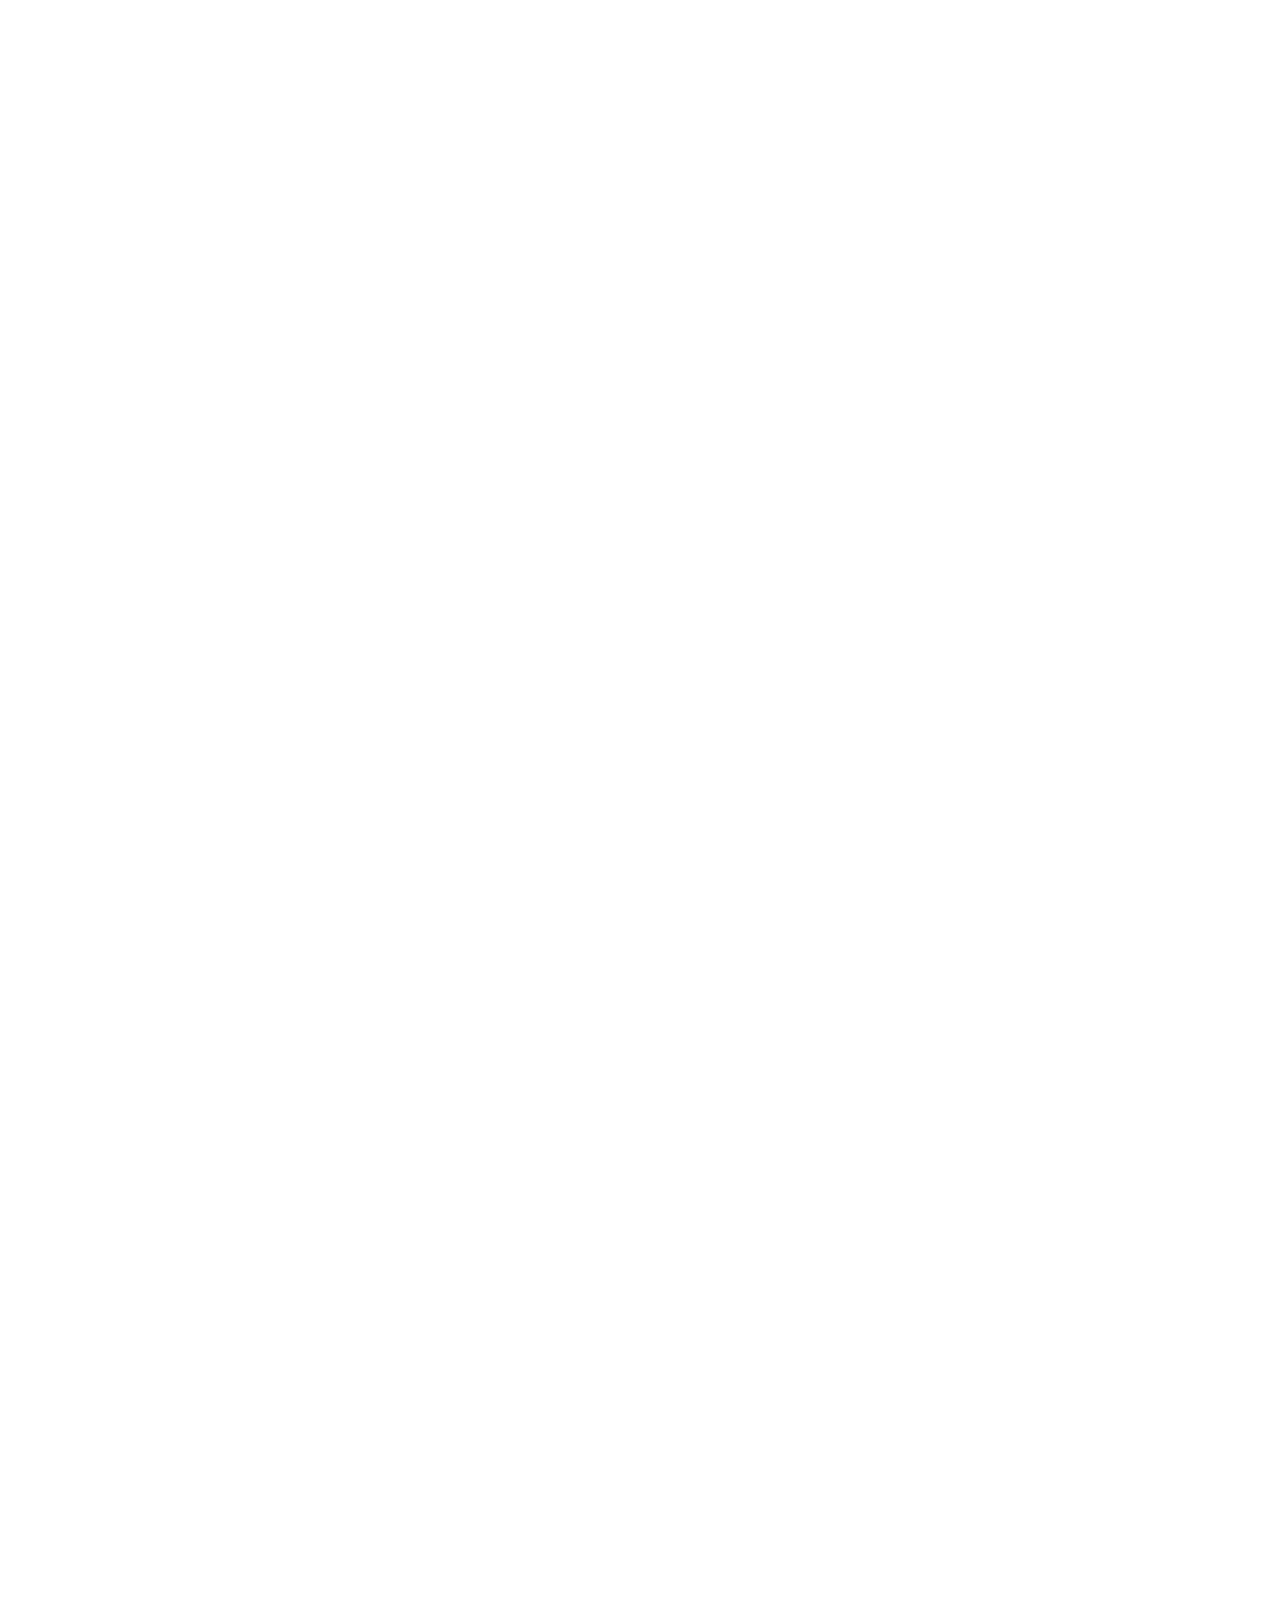
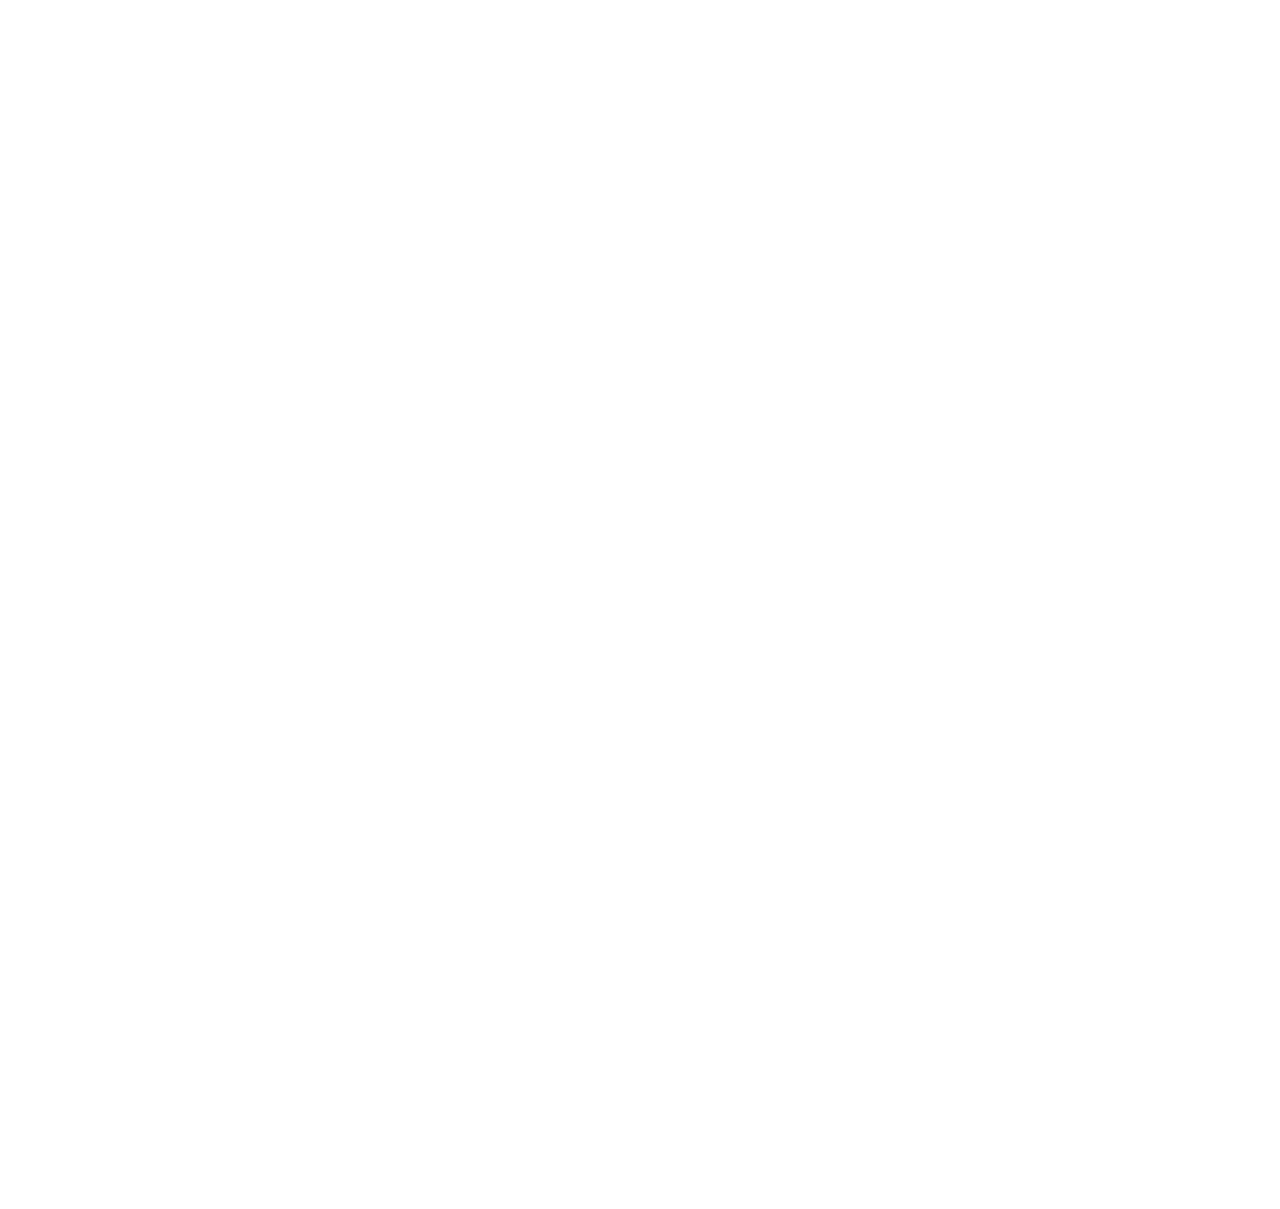
==== commit 78dd4e62: "v0.4767" ====
--- a/index.html
+++ b/index.html
@@ -16,7 +16,7 @@
     />
     <script src="https://assets.lukecreated.com/helpers/bootstrap@5.3.2/bootstrap.bundle.min.js"></script>
     <!-- Bootstrap color-modes JS file -->
-    <script src="/asset/helpers/bootstrap5_color-modes.js"></script>
+    <script src="https://assets.lukecreated.com/helpers/bootstrap@5-helpers/bootstrap5_color-modes.js"></script>
     <!-- Page title -->
     <title>LukeCreated - Home</title>
     <!-- includes custom styling -->
@@ -65,6 +65,7 @@
     <!-- includes custom JS functions-->
     <script src="https://assets.lukecreated.com/helpers/lukecreated/personal-web/lukecreated@m0v0.46/lukecreated.js"></script>
   </head>
+
   <body
     id="whole-doc"
     onload="setLangView(`${getCookie('displayLang')}`), cookiesNotice()"
@@ -347,6 +348,7 @@
                   <ul
                     class="dropdown-menu dropdown-menu-end shadow"
                     aria-labelledby="bd-theme-text"
+                    style="background-color: rgb(105, 181, 180)"
                   >
                     <li>
                       <button
@@ -444,124 +446,140 @@
     <br />
     <hr class="mb-1 pd-2" />
     <br />
+
     <header class="mx-2 my-2">
-      <div
-        id="carouselCaptions"
-        class="carousel slide carousel-fade"
-        data-bs-ride="carousel"
-      >
-        <div class="carousel-indicators">
-          <button
-            type="button"
-            data-bs-target="#carouselCaptions"
-            data-bs-slide-to="0"
-            class="active"
-            aria-current="true"
-            aria-label="Slide 1"
-          ></button>
-          <button
-            type="button"
-            data-bs-target="#carouselCaptions"
-            data-bs-slide-to="1"
-            aria-label="Slide 2"
-          ></button>
-        </div>
-        <div class="carousel-inner">
-          <div class="carousel-item active">
-            <img
-              src="https://assets.lukecreated.com/images/self.luke/luke-at-worldpeacevally-1mb.png"
-              alt="picOfLukeAtWorldPeaceValley"
-              style="background-size: cover"
-            />
-            <div class="carousel-caption text-start">
-              <h1 style="color: black">
-                <span
-                  style="
-                    /* color: #05ffd9; */
-                    color: gold;
-                    font-weight: bold;
-                    font-style: italic;
-                    font-size: larger;
-                  "
-                >
-                  LukeCreated</span
-                >
-              </h1>
+      <div align="center">
+        <div class="col col-12">
+          <div
+            id="carouselCaptions"
+            class="carousel slide carousel-fade"
+            data-bs-ride="carousel"
+          >
+            <div class="carousel-indicators">
+              <button
+                type="button"
+                data-bs-target="#carouselCaptions"
+                data-bs-slide-to="0"
+                class="active"
+                aria-current="true"
+                aria-label="Slide 1"
+              ></button>
+              <button
+                type="button"
+                data-bs-target="#carouselCaptions"
+                data-bs-slide-to="1"
+                aria-label="Slide 2"
+              ></button>
             </div>
-          </div>
-          <div class="carousel-item">
-            <img
-              src="https://assets.lukecreated.com/images/self.luke/luke-on-vc-grad-1mb.jpeg"
-              class="d-block w-100"
-              alt="picOfLukeInTaichungTaiwan"
-            />
+            <div class="carousel-inner">
+              <div class="carousel-item active">
+                <img
+                  src="https://assets.lukecreated.com/images/self.luke/luke-at-worldpeacevally-1mb.png"
+                  class="d-block w-100"
+                  alt="picOfLukeAtWorldPeaceValley"
+                  id="picOfLukeAtWorldPeaceValley"
+                />
+                <div class="carousel-caption text-start">
+                  <h2 style="color: black">
+                    <span
+                      style="
+                        color: navy;
+                        font-weight: bold;
+                        font-style: italic;
+                        font-size: larger;
+                      "
+                    >
+                      LukeCreated</span
+                    >
+                  </h2>
+                </div>
+              </div>
+              <div class="carousel-item">
+                <img
+                  src="https://assets.lukecreated.com/images/self.luke/luke-on-vc-grad-1mb.jpeg"
+                  class="d-block w-100"
+                  alt="picOfLukeOnVCGrad"
+                  id="picOfLukeOnVCGrad"
+                />
 
-            <div class="carousel-caption">
-              <span style="font-weight: bolder; color: navy">
-                <th-con style="font-size: normal">กิตติพิชญ์ (Luke)</th-con
-                ><en-con>Kittipich (Luke)</en-con
-                ><zh-con>倪耿釗（Luke）</zh-con>
-              </span>
+                <div class="carousel-caption">
+                  <span style="font-weight: bolder; color: navy">
+                    <th-con style="font-size: normal">กิตติพิชญ์ (Luke)</th-con
+                    ><en-con>Kittipich (Luke)</en-con
+                    ><zh-con>倪耿釗（Luke）</zh-con>
+                  </span>
+                </div>
+              </div>
             </div>
+            <button
+              class="carousel-control-prev"
+              type="button"
+              data-bs-target="#carouselCaptions"
+              data-bs-slide="prev"
+            >
+              <span
+                class="carousel-control-prev-icon"
+                aria-hidden="true"
+              ></span>
+              <span class="visually-hidden">Previous</span>
+            </button>
+            <button
+              class="carousel-control-next"
+              type="button"
+              data-bs-target="#carouselCaptions"
+              data-bs-slide="next"
+            >
+              <span
+                class="carousel-control-next-icon"
+                aria-hidden="true"
+              ></span>
+              <span class="visually-hidden">Next</span>
+            </button>
           </div>
         </div>
-        <button
-          class="carousel-control-prev"
-          type="button"
-          data-bs-target="#carouselCaptions"
-          data-bs-slide="prev"
+      </div>
+      <div id="intro">
+        <h2
+          class="my-3 mx-2"
+          style="color: black or white; font-weight: bold"
+          align="center"
         >
-          <span class="carousel-control-prev-icon" aria-hidden="true"></span>
-          <span class="visually-hidden">Previous</span>
-        </button>
-        <button
-          class="carousel-control-next"
-          type="button"
-          data-bs-target="#carouselCaptions"
-          data-bs-slide="next"
-        >
-          <span class="carousel-control-next-icon" aria-hidden="true"></span>
-          <span class="visually-hidden">Next</span>
-        </button>
+          <th-con>ก่อตั้ง มีนาคม ๒๕๖๖</th-con><en-con>EST. March, 2023</en-con
+          ><zh-con>东部时间2023年3月</zh-con>
+        </h2>
+        <div align="center">
+          <h3 class="p-2">
+            <span style="font-weight: bold; color: red">
+              Full Stack Developer<br />Desktop & Mobile Application Developer
+            </span>
+          </h3>
+          <h5 style="color: darkcyan; font-weight: bolder">
+            <th-con
+              >ยินดีต้อนรับสู่ "LukeCreated"
+              <span style="color: red">|</span>
+              <span style="color: rgb(120, 113, 238)"
+                >เว็ปไซต์ส่วนตัวที่ทุกคนประทับใจ</span
+              ></th-con
+            >
+            <en-con
+              >Welcome to "LukeCreated" <span style="color: red">|</span>
+              <span style="color: rgb(120, 113, 238)"
+                >Personal website that everyone impressed!</span
+              ></en-con
+            >
+            <zh-con
+              >欢迎到 “LukeCreated” <span style="color: red">|</span>
+              <span style="color: rgb(120, 113, 238)"
+                >让大家印象深刻的个人网页!</span
+              ></zh-con
+            >
+          </h5>
+        </div>
+        <hr
+          class="my-1 mx-5 px-3 border border-5 border-success rounded-top-0"
+        />
+        <hr />
       </div>
-      <h2
-        class="my-3 mx-2"
-        style="color: black or white; font-weight: bold"
-        align="center"
-      >
-        <th-con>ก่อตั้ง มีนาคม ๒๕๖๖</th-con><en-con>EST. March, 2023</en-con
-        ><zh-con>东部时间2023年3月</zh-con>
-      </h2>
-      <div align="center">
-        <h3 class="p-2">
-          <span style="font-weight: bold; color: red">
-            Full Stack Developer<br />Desktop & Mobile Application Developer
-          </span>
-        </h3>
-        <h5 style="color: darkcyan; font-weight: bolder">
-          <th-con
-            >ยินดีต้อนรับสู่ "LukeCreated"
-            <span style="color: black">|</span>
-            <span style="color: rgb(120, 113, 238)"
-              >เว็ปไซต์ส่วนตัวที่ทุกคนประทับใจ</span
-            ></th-con
-          >
-          <en-con
-            >Welcome to "LukeCreated" <span style="color: black">|</span>
-            <span style="color: rgb(120, 113, 238)"
-              >Personal website that everyone impressed!</span
-            ></en-con
-          >
-          <zh-con
-            >欢迎到 “LukeCreated” <span style="color: black">|</span>
-            <span style="color: rgb(120, 113, 238)"
-              >让大家印象深刻的个人网页!</span
-            ></zh-con
-          >
-        </h5>
-      </div>
-      <hr class="my-1 mx-5 px-3 border border-5 border-success rounded-top-0" />
-      <hr />
     </header>
 
     <main id="body" class="my-2 mx-2">
@@ -607,7 +625,7 @@
         </div>
         <div id="info" class="my-1 mx-1 p-4">
           <u
-            ><h2 align="start" style="font-weight: bold">
+            ><h2 align="start" style="font-weight: bold; color: goldenrod">
               <th-con>ข้อมูลส่วนบุคคล</th-con><en-con>Info</en-con
               ><zh-con>个人信息</zh-con>
             </h2></u
@@ -657,7 +675,7 @@
         </div>
         <div id="skills" class="my-1 py-2 p-4">
           <u
-            ><h2 align="start" style="font-weight: bold">
+            ><h2 align="start" style="font-weight: bold; color: goldenrod">
               <th-con>ความสามารถ</th-con><en-con>Skills</en-con
               ><zh-con>技能点</zh-con>
             </h2></u
@@ -724,7 +742,7 @@
         </div>
         <div id="others" class="my-1 py-2 mx-1 p-4">
           <u
-            ><h2 align="start" style="font-weight: bold">
+            ><h2 align="start" style="font-weight: bold; color: goldenrod">
               <th-con>อื่นๆ</th-con><en-con>Others</en-con><zh-con>其它</zh-con>
             </h2></u
           >
@@ -825,7 +843,7 @@
     <!-- stamping below footer -->
     <div align="center" class="mb-4 pb-2" id="mark-version">
       <u style="color: royalblue"
-        ><small class="mx-1">[mark:0 | version:0.472]</small></u
+        ><small class="mx-1">[mark:0 | version:0.4767]</small></u
       >
       <br />
     </div>
--- a/asset/helpers/basestyle.css
+++ b/asset/helpers/basestyle.css
@@ -2,35 +2,49 @@
 
 /* include custom fonts */
 /* @import url("https://fonts.googleapis.com/css2?family=Krub:ital,wght@0,300;0,400;0,700;1,300;1,400;1,700&family=Noto+Serif+SC:wght@200;400;700&family=Noto+Serif+TC:wght@200;400;700&display=swap"); */
+/* 
+@import url("https://assets.lukecreated.com/helpers/fonts/Krub/Krub-Regular.ttf");
+@import url("https://assets.lukecreated.com/helpers/fonts/Krub/Krub-Bold.ttf");
+@import url("https://assets.lukecreated.com/helpers/fonts/Krub/Krub-BoldItalic.ttf");
+@import url("https://assets.lukecreated.com/helpers/fonts/Krub/Krub-ExtraLight.ttf");
+@import url("https://assets.lukecreated.com/helpers/fonts/Krub/Krub-ExtraLightItalic.ttf");
+@import url("https://assets.lukecreated.com/helpers/fonts/Krub/Krub-Italic.ttf");
+@import url("https://assets.lukecreated.com/helpers/fonts/Krub/Krub-Light.ttf");
+@import url("https://assets.lukecreated.com/helpers/fonts/Krub/Krub-LightItalic.ttf");
+@import url("https://assets.lukecreated.com/helpers/fonts/Krub/Krub-Medium.ttf");
+@import url("https://assets.lukecreated.com/helpers/fonts/Krub/Krub-MediumItalic.ttf");
+@import url("https://assets.lukecreated.com/helpers/fonts/Krub/Krub-SemiBold.ttf");
+@import url("https://assets.lukecreated.com/helpers/fonts/Krub/Krub-SemiBoldItalic.ttf"); */
 
 @font-face {
   font-family: "Krub";
   src: url("https://assets.lukecreated.com/helpers/fonts/Krub/Krub-Regular.ttf")
-      format("ttf"),
-    url("https://assets.lukecreated.com/helpers/fonts/Krub/Krub-Bold.ttf")
-      format("ttf"),
+      format("truetype"),
+    /* url("https://assets.lukecreated.com/helpers/fonts/Krub/Krub-ExtraLight.ttf")
+      format("truetype"),
+    url("https://assets.lukecreated.com/helpers/fonts/Krub/Krub-ExtraLightItalic.ttf")
+      format("truetype"), */
+      url("https://assets.lukecreated.com/helpers/fonts/Krub/Krub-Italic.ttf")
+      format("truetype"),
+    url("https://assets.lukecreated.com/helpers/fonts/Krub/Krub-Light.ttf")
+      format("truetype"),
+    url("https://assets.lukecreated.com/helpers/fonts/Krub/Krub-LightItalic.ttf")
+      format("truetype"),
+    url("https://assets.lukecreated.com/helpers/fonts/Krub/Krub-Medium.ttf")
+      format("truetype"),
+    url("https://assets.lukecreated.com/helpers/fonts/Krub/Krub-MediumItalic.ttf")
+      format("truetype"),
+    /* url("https://assets.lukecreated.com/helpers/fonts/Krub/Krub-SemiBold.ttf")
+      format("truetype"),
+    url("https://assets.lukecreated.com/helpers/fonts/Krub/Krub-SemiBoldItalic.ttf")
+      format("truetype"), */
+      url("https://assets.lukecreated.com/helpers/fonts/Krub/Krub-Bold.ttf")
+      format("truetype"),
     url("https://assets.lukecreated.com/helpers/fonts/Krub/Krub-BoldItalic.ttf")
-      format("ttf"),
-    url("https://assets.lukecreated.com/helpers/fonts/Krub/Krub-ExtraLight.ttf")
-      format("ttf"),
-    url("https://assets.lukecreated.com/helpers/fonts/Krub/Krub-ExtraLightItalic.ttf")
-      format("ttf"),
-    url("https://assets.lukecreated.com/helpers/fonts/Krub/Krub-Italic.ttf")
-      format("ttf"),
-    url("https://assets.lukecreated.com/helpers/fonts/Krub/Krub-Light.ttf")
-      format("ttf"),
-    url("https://assets.lukecreated.com/helpers/fonts/Krub/Krub-LightItalic.ttf")
-      format("ttf"),
-    url("https://assets.lukecreated.com/helpers/fonts/Krub/Krub-Medium.ttf")
-      format("ttf"),
-    url("https://assets.lukecreated.com/helpers/fonts/Krub/Krub-MediumItalic.ttf")
-      format("ttf"),
-    url("https://assets.lukecreated.com/helpers/fonts/Krub/Krub-SemiBold.ttf")
-      format("ttf"),
-    url("https://assets.lukecreated.com/helpers/fonts/Krub/Krub-SemiBoldItalic.ttf")
-      format("ttf");
+      format("truetype");
   font-weight: normal, bold, light, medium;
   font-style: normal, italic;
+  font-display: swap;
 }
 
 body {
@@ -40,10 +54,22 @@
   /* remove dropdown button for navbar */
   content: none;
 }
-img {
-  width: 100%;
-  height: 100% !important;
-  object-fit: cover;
+@media (min-width: 768px) {
+  img {
+    max-width: 100%;
+    width: 100%;
+    height: 600px !important;
+    object-fit: cover;
+    background-size: cover;
+  }
+  img#picOfLukeOnVCGrad {
+    max-width: 100%;
+    width: 100%;
+    height: 600px !important;
+    transform: scale(1.35, 1.3);
+    object-fit: cover;
+    background-size: cover;
+  }
 }
 /* .carousel-caption h1#carousel-caption-job span {
   color: #121283dc;
@@ -53,6 +79,12 @@
 #nvb {
   background-color: antiquewhite;
   margin-bottom: 15%;
+}
+
+#shortcuts th-con,
+#shortcuts en-con,
+#shortcuts zh-con {
+  color: brown;
 }
 
 /* when on mobile */
@@ -74,6 +106,19 @@
     --bs-bg-opacity: 0; /* remove highlight when on mobile  */
     font-size: medium;
   }
+  img#picOfLukeAtWorldPeaceValley {
+    max-height: 96%;
+    height: 310px !important;
+    /* transform-origin: left center; */
+    transform: scale(-1.15, 1.15);
+    object-fit: cover;
+  }
+  img#picOfLukeOnVCGrad {
+    max-height: 96%;
+    height: 310px !important;
+    transform: scale(1.2);
+    object-fit: cover;
+  }
   /* .carousel-caption h1#carousel-caption-job span {
     color: rgb(72, 221, 172);
     /* color: lightcyan; */
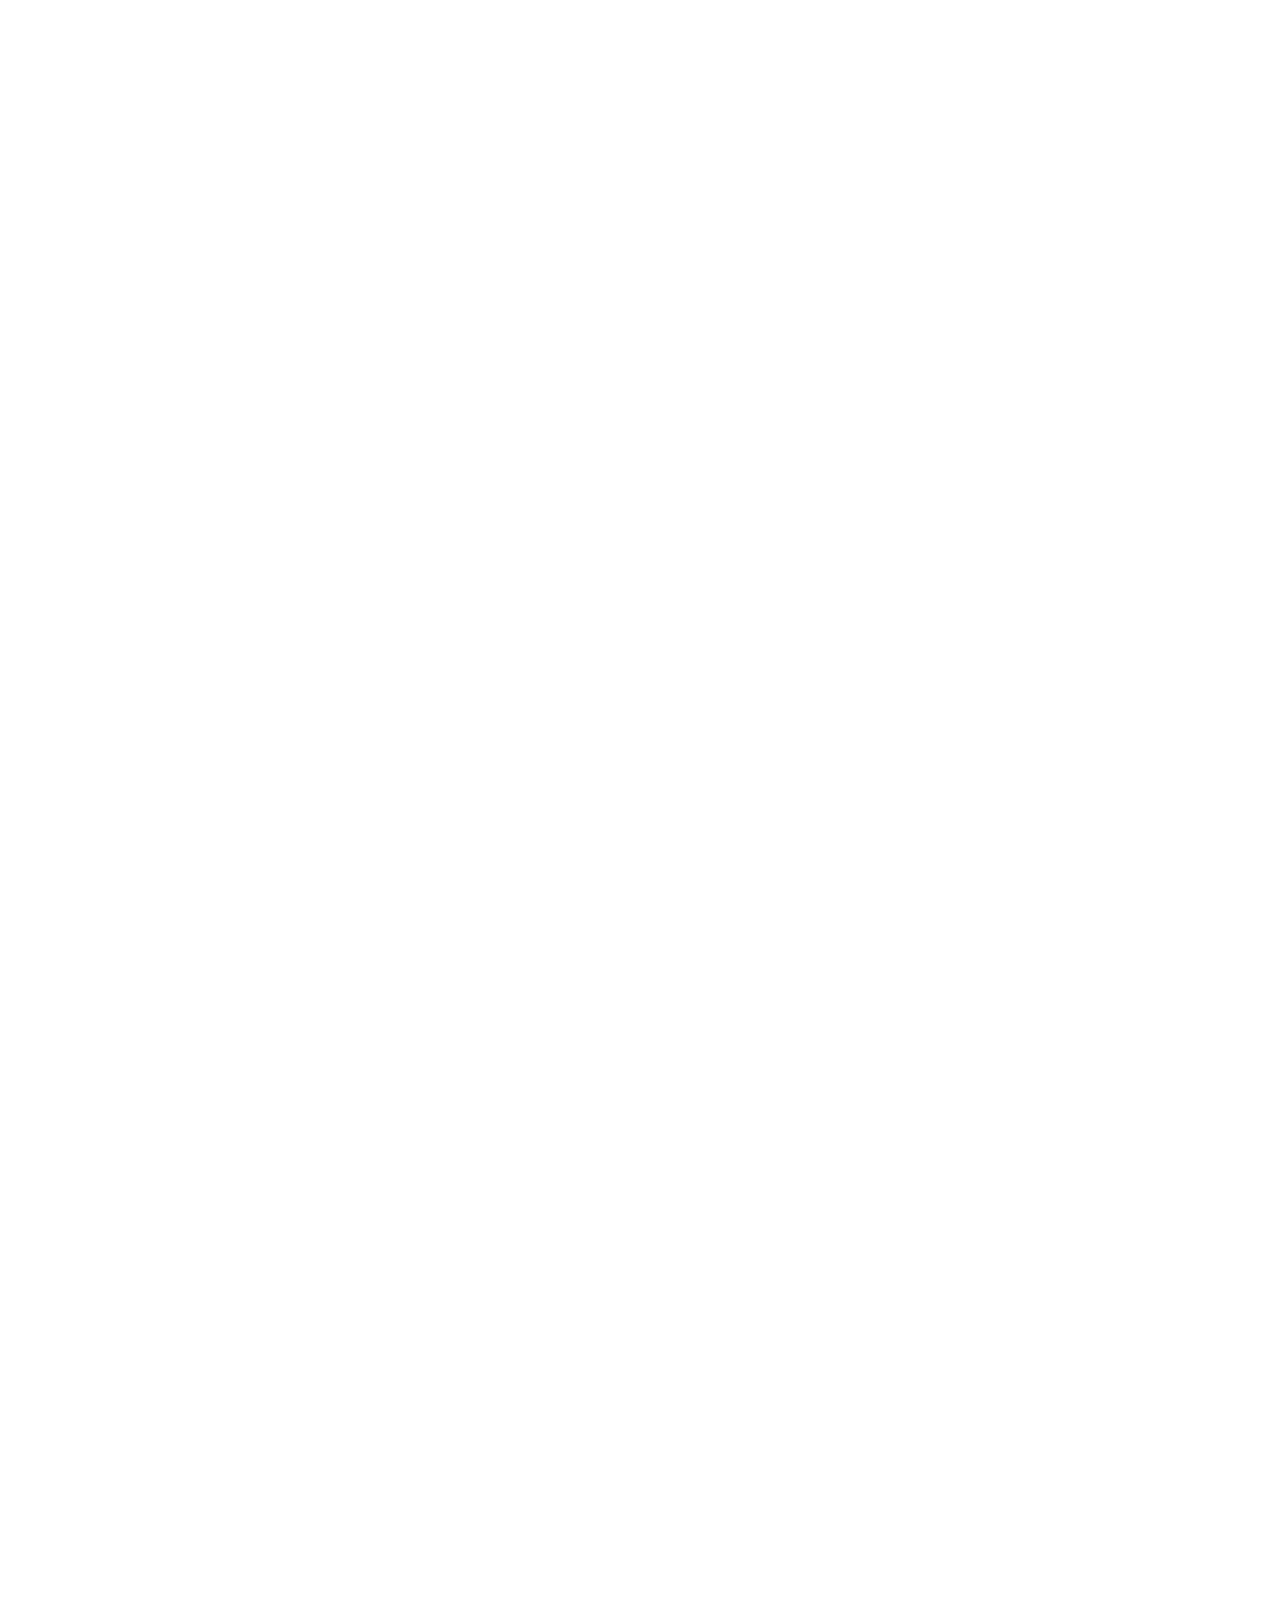
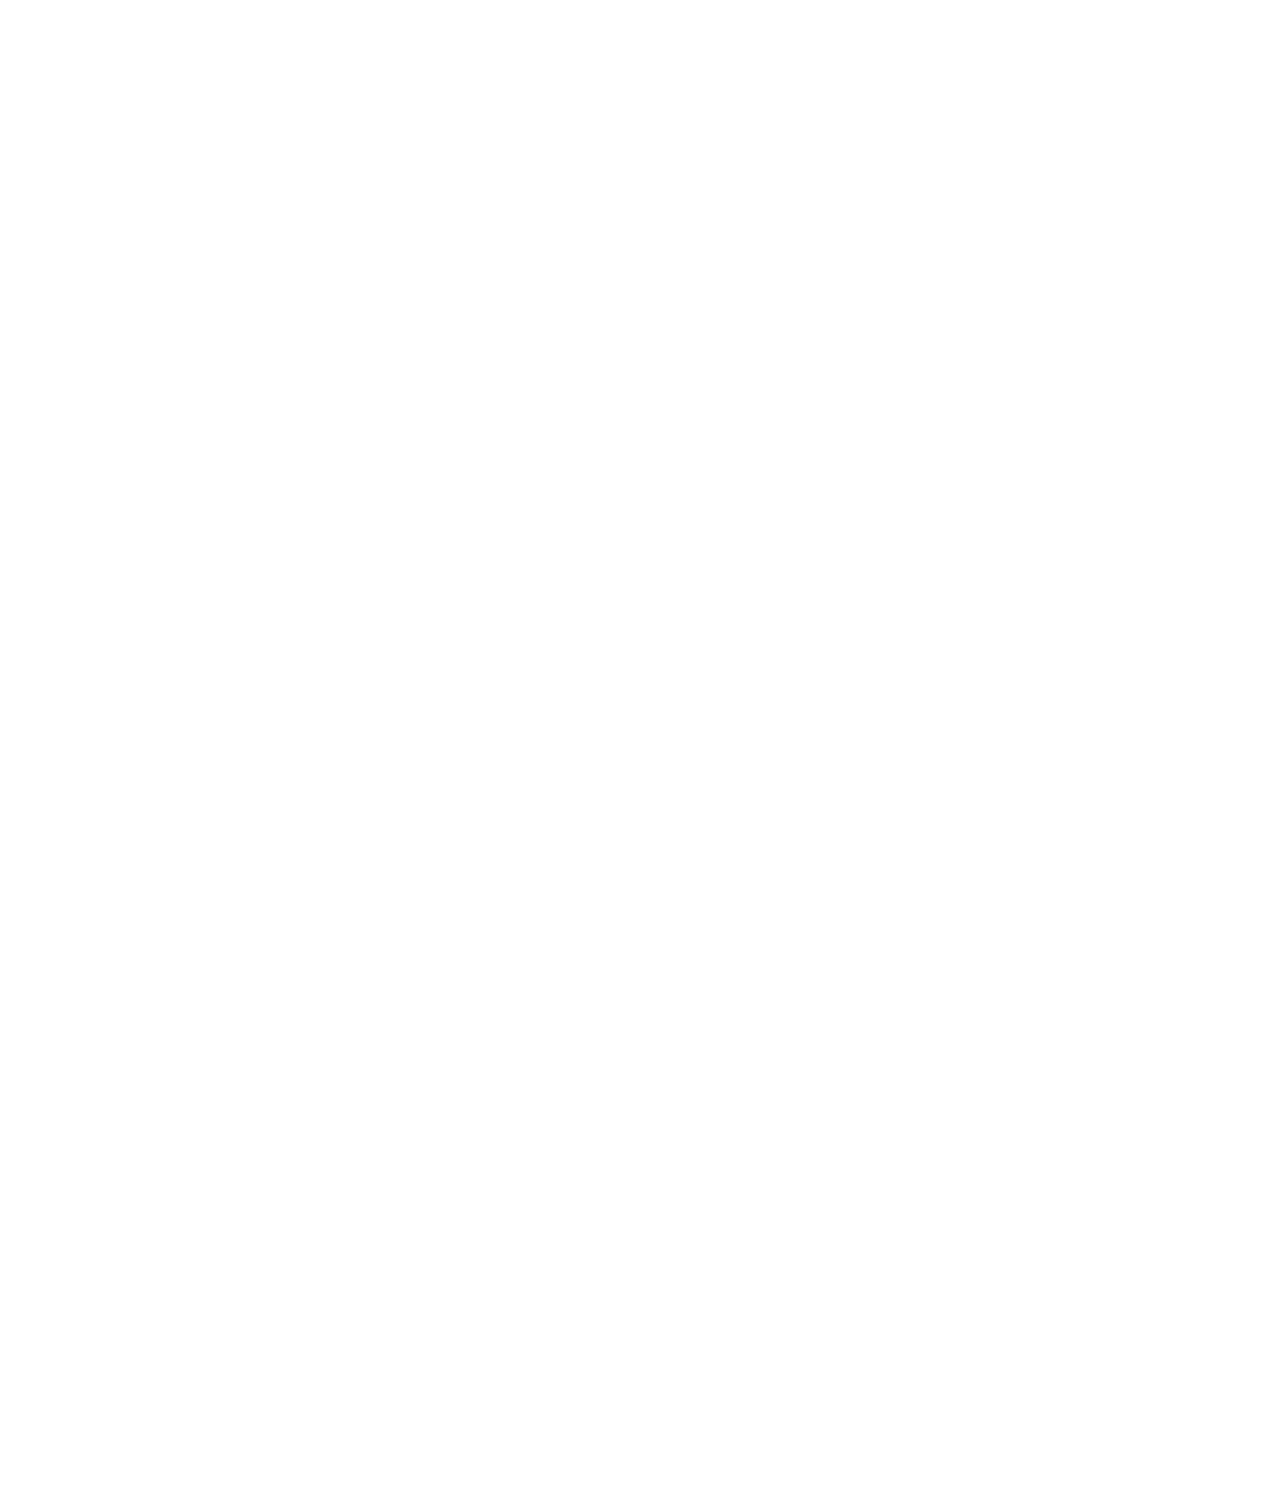
==== commit 6d7b02f5: "v0.48" ====
--- a/index.html
+++ b/index.html
@@ -66,6 +66,20 @@
     <script src="https://assets.lukecreated.com/helpers/lukecreated/personal-web/lukecreated@m0v0.46/lukecreated.js"></script>
   </head>
 
+  <style>
+    #logo {
+      height: 1.8rem;
+    }
+    #logo-inside {
+      height: 3.9rem;
+      max-height: 4.6rem;
+    }
+    @media (min-width: 600px) {
+      #logo {
+        max-height: 2rem;
+      }
+    }
+  </style>
   <body
     id="whole-doc"
     onload="setLangView(`${getCookie('displayLang')}`), cookiesNotice()"
@@ -87,9 +101,9 @@
           data-bs-placement="bottom"
           data-bs-title="Click to go to Home"
           id="band"
-          style="font-weight: bolder; color: navy"
-          >LukeCreated</a
         >
+          <img type="image/svg+xml" src="/asset/images/logo.svg" id="logo" />
+        </a>
         <button
           class="navbar-toggler"
           type="button"
@@ -114,7 +128,11 @@
               id="offcanvasNavbar2Label"
               style="font-family: Krub, sans-serif; font-weight: bold"
             >
-              LukeCreated
+              <img
+                type="image/svg+xml"
+                src="/asset/images/logo.svg"
+                id="logo-inside"
+              />
             </h3>
             <button
               type="button"
@@ -133,10 +151,16 @@
                 </a>
               </li>
               <li class="nav-item">
-                <a class="nav-link" href="#About">
+                <a class="nav-link" href="#intro">
                   <th-con>เกี่ยวกับ/ติดต่อเรา</th-con
                   ><en-con>About/Contact</en-con>
                   <zh-con>关于/联系</zh-con>
+                </a>
+              </li>
+              <li class="nav-item">
+                <a class="nav-link" href="#info">
+                  <th-con>บริการ</th-con><en-con>Services</en-con>
+                  <zh-con>我可以...</zh-con>
                 </a>
               </li>
               <li class="nav-item">
@@ -550,7 +574,7 @@
         <div align="center">
           <h3 class="p-2">
             <span style="font-weight: bold; color: red">
-              Full Stack Developer<br />Desktop & Mobile Application Developer
+              Full Stack Developer,<br />Desktop & Mobile Application Developer
             </span>
           </h3>
           <h5 style="color: darkcyan; font-weight: bolder">
@@ -592,35 +616,26 @@
         <div class="mx-1 py-2 my-1 px-3 p-3" align="center">
           <th-con
             >สวัสดีครับทุกท่าน ผมชื่อลุค (Luke) เป็น Full Stack Developer,
-            Desktop & Mobile Application Developer
-            อีกทั้งเป็นผู้ก่อตั้งและพัฒนาเว็ปไซต์นี้ครับ ยินดีต้อนรับสู่
+            Desktop & Mobile Application Developer ยินดีต้อนรับทุกท่านสู่
             <span class="text-primary" style="font-weight: bold"
               >"LukeCreated"</span
             >
-            เว็ปไซต์ส่วนตัวของผมครับ
+            _?中文?_
           </th-con>
           <en-con
             >Hello guys, I am Full Stack Developer and Desktop & Mobile
-            Application Developer, and this website,
+            Application Developer. Welcome to my personal website,
             <span class="text-primary" style="font-weight: bold"
               >"LukeCreated"</span
-            >
-            founder and developer whose name is Luke! Welcome to my personal
-            website,
-            <span class="text-primary" style="font-weight: bold"
-              >"LukeCreated"</span
-            >, it is founded in May 2023.</en-con
+            >. I offer services like develop a mobile, desktop, and web app, and
+            even tutoring! Feel free to contact me!</en-con
           >
           <zh-con
             >大家好，我是耿釗（Luke）。我是 Full Stack Developer and Desktop &
-            Mobile Application Developer，以及是这个网站,
+            Mobile Application Developer. 欢迎来到我的个人网站:
             <span class="text-primary" style="font-weight: bold"
               >"LukeCreated"</span
-            >
-            的创始人和开发者，我的名字叫Luke！欢迎来到我的个人网站
-            <span class="text-primary" style="font-weight: bold"
-              >"LukeCreated"</span
-            >，它成立于2023年3月。</zh-con
+            >_?中文?_</zh-con
           >
         </div>
         <div id="info" class="my-1 mx-1 p-4">
@@ -673,6 +688,29 @@
             </li>
           </ul>
         </div>
+
+        <div id="services" class="mx-1 p-4">
+          <u
+            ><h2 align="start" style="font-weight: bold; color: goldenrod">
+              <th-con>บริการ</th-con>
+              <en-con>Services offer</en-con>
+              <zh-con>_?中文?_</zh-con>
+            </h2></u
+          >
+
+          <ul>
+            <li>Tutoring</li>
+            <li>
+              Develop
+              <ul>
+                <li>Web app</li>
+                <li>Mobile app</li>
+                <li>Desktop app</li>
+              </ul>
+            </li>
+          </ul>
+        </div>
+
         <div id="skills" class="my-1 py-2 p-4">
           <u
             ><h2 align="start" style="font-weight: bold; color: goldenrod">
@@ -736,7 +774,9 @@
           </div>
           <ul>
             <li>Coding in: Python, JS, HTML&CSS, SQL</li>
-            <li>Framework: Flask, Express.js</li>
+            <li>
+              Framework/Tools: Flask, Express.js, Flutter, Bootstrap5, W3CSS
+            </li>
             <!-- <li>[None]</li> -->
           </ul>
         </div>
@@ -843,7 +883,7 @@
     <!-- stamping below footer -->
     <div align="center" class="mb-4 pb-2" id="mark-version">
       <u style="color: royalblue"
-        ><small class="mx-1">[mark:0 | version:0.4767]</small></u
+        ><small class="mx-1">[mark:0 | version:0.48]</small></u
       >
       <br />
     </div>
